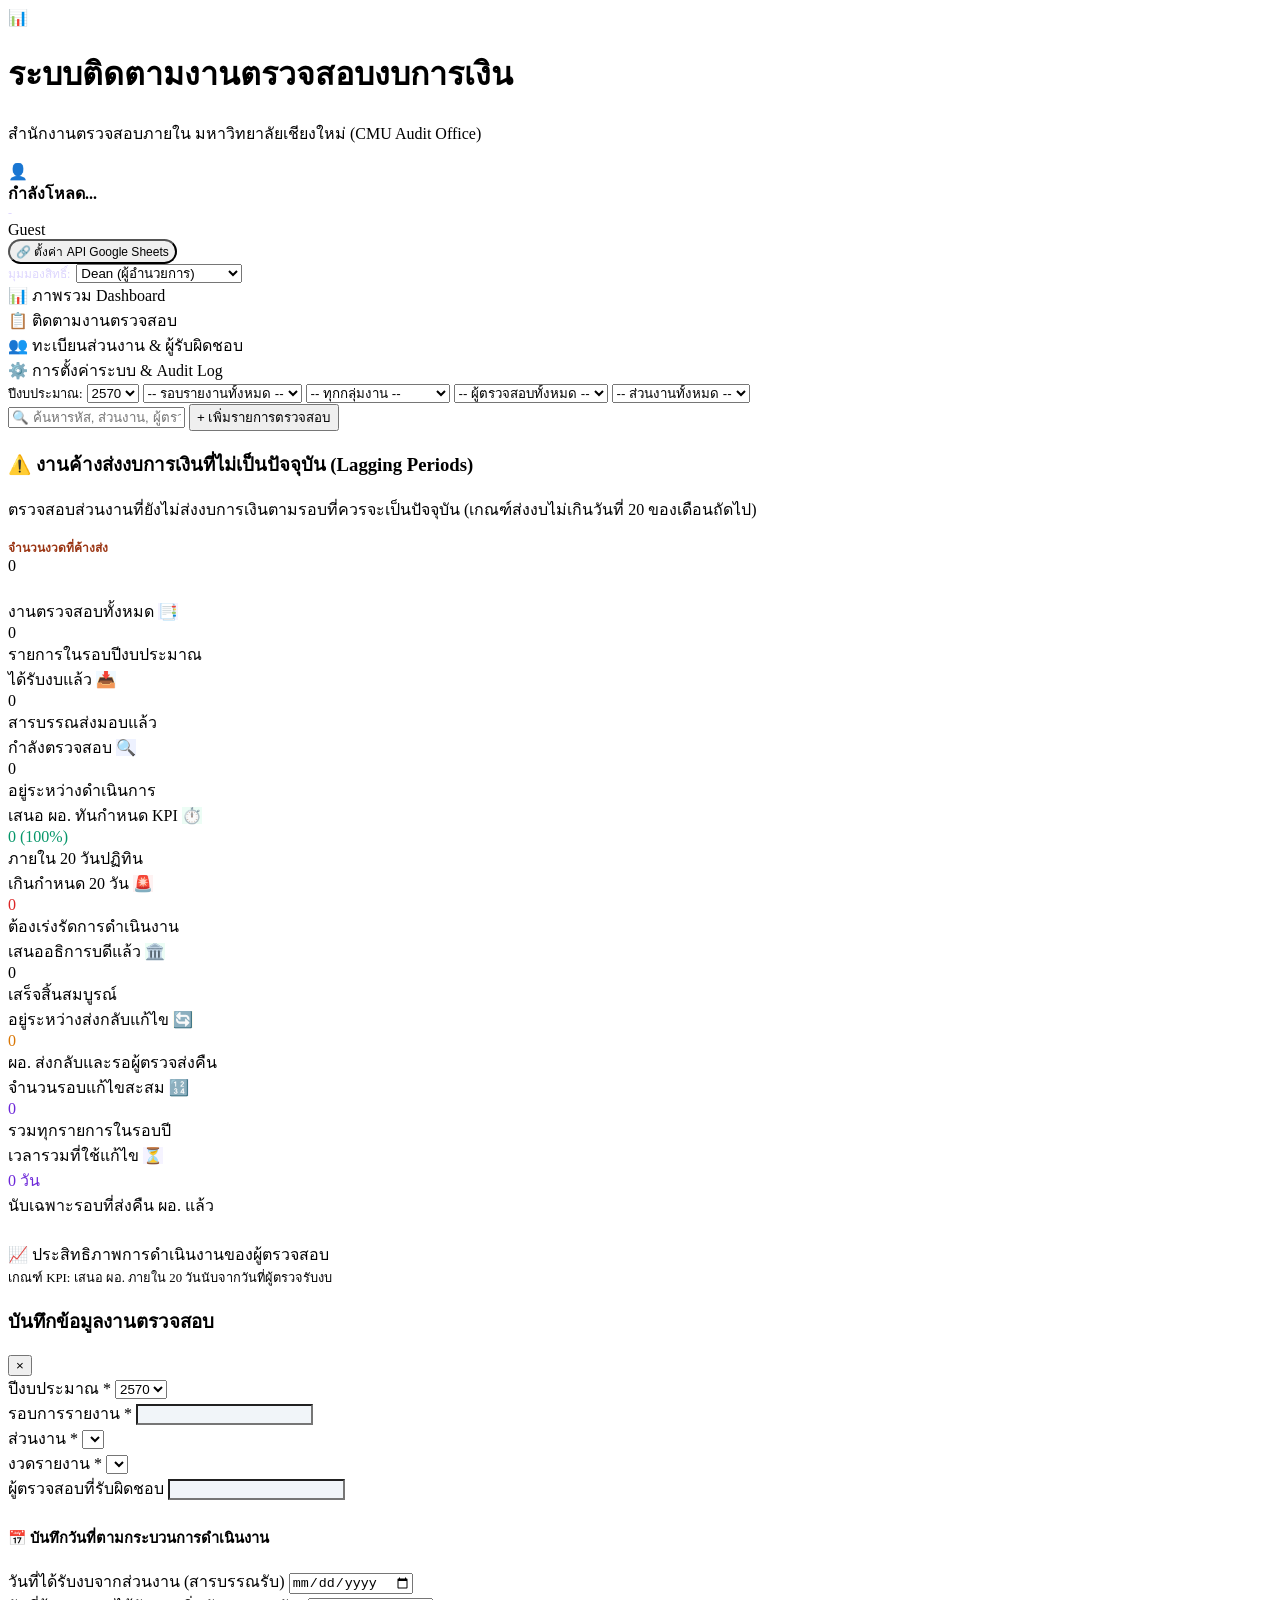
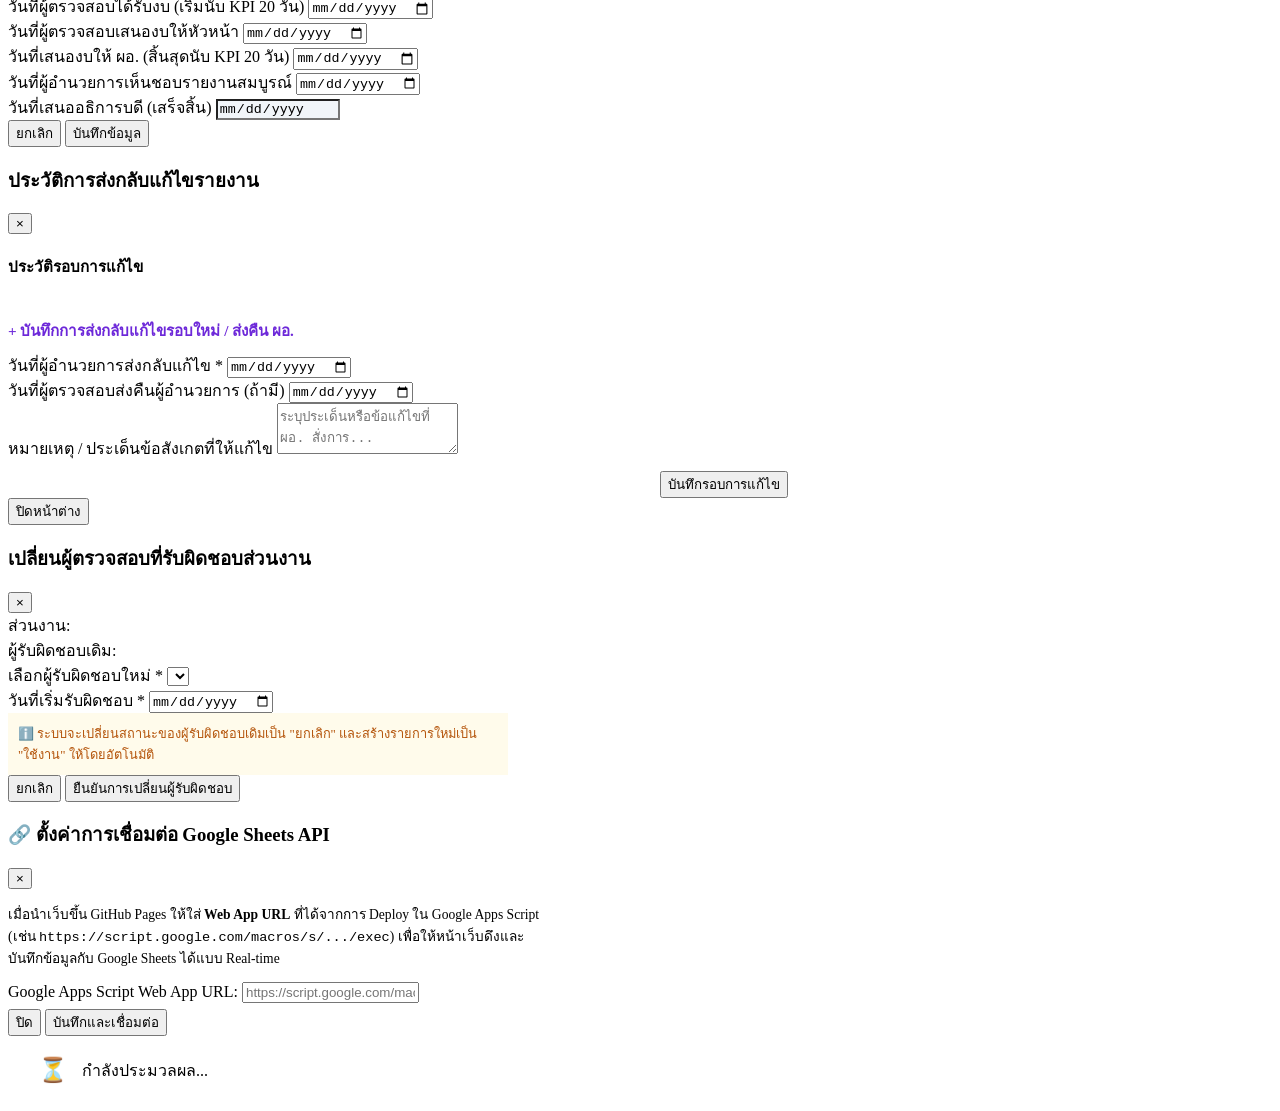
==== GAS_Index.html @ ef696c0b "Optimize for GitHub Pages: native web assets and API URL connector modal" ====
<!DOCTYPE html>
<html lang="th">
<head>
  <meta charset="UTF-8">
  <meta name="viewport" content="width=device-width, initial-scale=1.0">
  <title>ระบบติดตามงานตรวจสอบงบการเงิน | Finance Report Tracking System</title>
  <link rel="preconnect" href="https://fonts.googleapis.com">
  <link rel="preconnect" href="https://fonts.gstatic.com" crossorigin>
  <link href="https://fonts.googleapis.com/css2?family=Prompt:wght@300;400;500;600;700&family=Sarabun:wght@300;400;500;600&display=swap" rel="stylesheet">
  <?!= include("Stylesheet"); ?>
</head>
<body>

  <!-- Application Header -->
  <header class="app-header">
    <div class="header-container">
      <div class="brand-section">
        <div class="brand-logo">📊</div>
        <div class="brand-title">
          <h1>ระบบติดตามงานตรวจสอบงบการเงิน</h1>
          <p>สำนักงานตรวจสอบภายใน มหาวิทยาลัยเชียงใหม่ (CMU Audit Office)</p>
        </div>
      </div>

      <div class="user-panel">
        <div class="user-badge">
          <span>👤</span>
          <div>
            <div id="user-display-name" style="font-weight: 600;">กำลังโหลด...</div>
            <div id="user-group-name" style="font-size: 0.75rem; color: #ddd6fe;">-</div>
          </div>
          <span id="user-role-badge" class="role-tag Guest">Guest</span>
        </div>

        
        <!-- ปุ่มตั้งค่า API URL สำหรับเชื่อมต่อ Google Sheets บน GitHub Pages -->
        <button id="btn-config-api-url" class="btn btn-secondary btn-sm" onclick="openApiUrlModal()" style="border-radius: 20px; font-size: 0.75rem;">
          🔗 ตั้งค่า API Google Sheets
        </button>

        <!-- Role Preview Switcher สำหรับทดสอบหรือผู้ดูแล -->
        <div style="display: flex; align-items: center; gap: 6px;">
          <span style="font-size: 0.75rem; color: #ddd6fe;">มุมมองสิทธิ์:</span>
          <select id="role-switcher-select" class="role-switcher-select" title="สลับมุมมองสิทธิ์เพื่อทดสอบ">
            <option value="Dean">Dean (ผู้อำนวยการ)</option>
            <option value="Leader">Leader (หัวหน้ากลุ่มงาน)</option>
            <option value="User">User (ผู้ตรวจสอบ)</option>
            <option value="Admin">Admin (ผู้ดูแลระบบ)</option>
          </select>
        </div>
      </div>
    </div>
  </header>

  <!-- Navigation Tabs -->
  <nav class="nav-tabs">
    <div class="nav-tab-item active" data-tab="dashboard">
      <span>📊</span> ภาพรวม Dashboard
    </div>
    <div class="nav-tab-item" data-tab="tracking">
      <span>📋</span> ติดตามงานตรวจสอบ
    </div>
    <div class="nav-tab-item" data-tab="departments">
      <span>👥</span> ทะเบียนส่วนงาน & ผู้รับผิดชอบ
    </div>
    <div class="nav-tab-item admin-only" data-tab="settings">
      <span>⚙️</span> การตั้งค่าระบบ &amp; Audit Log
    </div>
  </nav>

  <!-- Main Body Content -->
  <main class="main-wrapper">

    <!-- Global Toolbar / Filters -->
    <section class="toolbar-container">
      <div class="filter-group">
        <label class="form-label" style="margin: 0; font-size: 0.8rem; color: var(--text-muted);">ปีงบประมาณ:</label>
        <select id="filter-fy" class="filter-select">
          <option value="2570" selected>2570</option>
          <option value="2569">2569</option>
          <option value="2571">2571</option>
        </select>

        <select id="filter-cycle" class="filter-select">
          <option value="">-- รอบรายงานทั้งหมด --</option>
          <option value="รายเดือน">รายเดือน</option>
          <option value="รายไตรมาส">รายไตรมาส</option>
        </select>

        <select id="filter-group" class="filter-select">
          <option value="">-- ทุกกลุ่มงาน --</option>
          <option value="งานตรวจสอบ 1">งานตรวจสอบ 1</option>
          <option value="งานตรวจสอบ 2">งานตรวจสอบ 2</option>
          <option value="งานตรวจสอบ 3">งานตรวจสอบ 3</option>
          <option value="งานบริหารและธุรการ">งานบริหารและธุรการ</option>
        </select>

        <select id="filter-auditor" class="filter-select">
          <option value="">-- ผู้ตรวจสอบทั้งหมด --</option>
        </select>

        <select id="filter-department" class="filter-select">
          <option value="">-- ส่วนงานทั้งหมด --</option>
        </select>
      </div>

      <div class="filter-group">
        <input type="text" id="filter-search" class="search-input" placeholder="🔍 ค้นหารหัส, ส่วนงาน, ผู้ตรวจสอบ...">
        <button class="btn btn-primary" onclick="openTrackingModal()">
          <span>+</span> เพิ่มรายการตรวจสอบ
        </button>
      </div>
    </section>

    <!-- TAB 1: DASHBOARD -->
    <section id="tab-dashboard" class="tab-content-section">

      <!-- Highlight Card: งานค้างส่งงบการเงินที่ไม่เป็นปัจจุบัน -->
      <div class="lagging-highlight-card">
        <div class="lagging-info">
          <h3>
            <span>⚠️</span> งานค้างส่งงบการเงินที่ไม่เป็นปัจจุบัน (Lagging Periods)
          </h3>
          <p>
            ตรวจสอบส่วนงานที่ยังไม่ส่งงบการเงินตามรอบที่ควรจะเป็นปัจจุบัน (เกณฑ์ส่งงบไม่เกินวันที่ 20 ของเดือนถัดไป)
          </p>
        </div>
        <div style="display: flex; align-items: center; gap: 14px;">
          <div>
            <div style="font-size: 0.75rem; color: #9a3412; font-weight: 600; text-align: right;">จำนวนงวดที่ค้างส่ง</div>
            <div id="lagging-total-count" class="lagging-badge-count">0</div>
          </div>
        </div>
      </div>

      <!-- ตารางรายละเอียดงบที่ค้างส่ง -->
      <div id="lagging-reports-container" style="margin-bottom: 24px;"></div>

      <!-- Summary Stat Cards -->
      <div class="summary-grid">
        <div class="stat-card card-purple">
          <div class="stat-header">
            <span class="stat-title">งานตรวจสอบทั้งหมด</span>
            <span class="stat-icon" style="background: #f5f3ff; color: #7c3aed;">📑</span>
          </div>
          <div class="stat-value" id="stat-total">0</div>
          <div class="stat-sub">รายการในรอบปีงบประมาณ</div>
        </div>

        <div class="stat-card card-sky">
          <div class="stat-header">
            <span class="stat-title">ได้รับงบแล้ว</span>
            <span class="stat-icon" style="background: #f0f9ff; color: #0284c7;">📥</span>
          </div>
          <div class="stat-value" id="stat-received">0</div>
          <div class="stat-sub">สารบรรณส่งมอบแล้ว</div>
        </div>

        <div class="stat-card card-blue">
          <div class="stat-header">
            <span class="stat-title">กำลังตรวจสอบ</span>
            <span class="stat-icon" style="background: #eef2ff; color: #4f46e5;">🔍</span>
          </div>
          <div class="stat-value" id="stat-in-progress">0</div>
          <div class="stat-sub">อยู่ระหว่างดำเนินการ</div>
        </div>

        <div class="stat-card card-green">
          <div class="stat-header">
            <span class="stat-title">เสนอ ผอ. ทันกำหนด KPI</span>
            <span class="stat-icon" style="background: #ecfdf5; color: #10b981;">⏱️</span>
          </div>
          <div class="stat-value" id="stat-kpi-ontime" style="color: #059669;">0 (100%)</div>
          <div class="stat-sub">ภายใน 20 วันปฏิทิน</div>
        </div>

        <div class="stat-card card-red">
          <div class="stat-header">
            <span class="stat-title">เกินกำหนด 20 วัน</span>
            <span class="stat-icon" style="background: #fef2f2; color: #ef4444;">🚨</span>
          </div>
          <div class="stat-value" id="stat-kpi-overdue" style="color: #dc2626;">0</div>
          <div class="stat-sub">ต้องเร่งรัดการดำเนินงาน</div>
        </div>

        <div class="stat-card card-green">
          <div class="stat-header">
            <span class="stat-title">เสนออธิการบดีแล้ว</span>
            <span class="stat-icon" style="background: #ecfdf5; color: #059669;">🏛️</span>
          </div>
          <div class="stat-value" id="stat-completed">0</div>
          <div class="stat-sub">เสร็จสิ้นสมบูรณ์</div>
        </div>
      </div>

      <!-- สถิติการแก้ไขสำหรับ ผอ. (Dean Only) -->
      <div class="dean-only" style="margin-bottom: 24px;">
        <div class="summary-grid" style="grid-template-columns: repeat(auto-fit, minmax(240px, 1fr));">
          <div class="stat-card card-amber">
            <div class="stat-header">
              <span class="stat-title">อยู่ระหว่างส่งกลับแก้ไข</span>
              <span class="stat-icon" style="background: #fffbeb; color: #d97706;">🔄</span>
            </div>
            <div class="stat-value" id="stat-pending-edit" style="color: #d97706;">0</div>
            <div class="stat-sub">ผอ. ส่งกลับและรอผู้ตรวจส่งคืน</div>
          </div>

          <div class="stat-card card-purple">
            <div class="stat-header">
              <span class="stat-title">จำนวนรอบแก้ไขสะสม</span>
              <span class="stat-icon" style="background: #f5f3ff; color: #6d28d9;">🔢</span>
            </div>
            <div class="stat-value" id="stat-total-edit-rounds" style="color: #6d28d9;">0</div>
            <div class="stat-sub">รวมทุกรายการในรอบปี</div>
          </div>

          <div class="stat-card card-purple">
            <div class="stat-header">
              <span class="stat-title">เวลารวมที่ใช้แก้ไข</span>
              <span class="stat-icon" style="background: #f5f3ff; color: #6d28d9;">⏳</span>
            </div>
            <div class="stat-value" id="stat-total-edit-days" style="color: #6d28d9;">0 วัน</div>
            <div class="stat-sub">นับเฉพาะรอบที่ส่งคืน ผอ. แล้ว</div>
          </div>
        </div>
      </div>

      <!-- รายละเอียดประสิทธิภาพรายบุคคล / กลุ่มงาน -->
      <div class="panel-card">
        <div class="panel-header">
          <div class="panel-title">
            <span>📈</span> ประสิทธิภาพการดำเนินงานของผู้ตรวจสอบ
          </div>
          <span style="font-size: 0.8rem; color: var(--text-muted);">
            เกณฑ์ KPI: เสนอ ผอ. ภายใน 20 วันนับจากวันที่ผู้ตรวจรับงบ
          </span>
        </div>
        <div id="auditor-performance-container">
          <!-- Table dynamically injected -->
        </div>
      </div>

    </section>

    <!-- TAB 2: TRACKING LIST -->
    <section id="tab-tracking" class="tab-content-section" style="display: none;">
      <div class="panel-card">
        <div class="panel-header">
          <div class="panel-title">
            <span>📋</span> ทะเบียนติดตามงานตรวจสอบงบการเงิน
          </div>
          <button class="btn btn-secondary btn-sm" onclick="refreshTrackingData()">
            <span>🔄</span> รีเฟรชข้อมูล
          </button>
        </div>
        <div class="table-responsive" id="tracking-table-container">
          <!-- Tracking Table dynamically injected -->
        </div>
      </div>
    </section>

    <!-- TAB 3: DEPARTMENTS REGISTRY -->
    <section id="tab-departments" class="tab-content-section" style="display: none;">
      <div class="panel-card">
        <div class="panel-header">
          <div class="panel-title">
            <span>👥</span> ทะเบียนส่วนงานและผู้รับผิดชอบ
          </div>
          <span style="font-size: 0.8rem; color: var(--text-muted);">
            การเปลี่ยนผู้รับผิดชอบใหม่ จะปรับสถานะรายการเดิมเป็น "ยกเลิก" และสร้างรายการใหม่ "ใช้งาน" อัตโนมัติ
          </span>
        </div>
        <div class="table-responsive" id="departments-table-container">
          <!-- Departments table dynamically injected -->
        </div>
      </div>
    </section>

    <!-- TAB 4: SETTINGS & SYSTEM LOG -->
    <section id="tab-settings" class="tab-content-section admin-only" style="display: none;">
      <div class="form-row" style="margin-bottom: 24px;">
        <!-- KPI Configuration Card -->
        <div class="panel-card">
          <div class="panel-header">
            <div class="panel-title">
              <span>⚙️</span> กำหนดเกณฑ์ KPI ระยะเวลาเสนอรายงาน
            </div>
          </div>
          <form id="config-form" style="display: flex; flex-direction: column; gap: 14px;">
            <div class="form-group">
              <label class="form-label">จำนวนวันปฏิทินที่กำหนดให้เสนอ ผอ. (วัน):</label>
              <input type="number" id="config-kpi-days" class="form-control" style="max-width: 140px;" min="1" max="90" required>
              <span style="font-size: 0.78rem; color: var(--text-muted);">
                (เริ่มนับจากวันที่ผู้ตรวจสอบได้รับงบ รวมวันหยุดเสาร์-อาทิตย์และนักขัตฤกษ์ โดย Admin เป็นผู้แก้ไขได้เท่านั้น)
              </span>
            </div>
            <button type="submit" class="btn btn-primary" style="align-self: flex-start;">
              บันทึกการตั้งค่า
            </button>
          </form>
        </div>
      </div>

      <!-- System Log Panel -->
      <div class="panel-card">
        <div class="panel-header">
          <div class="panel-title">
            <span>📜</span> บันทึกประวัติการทำรายการ (SystemLog Audit Trail)
          </div>
          <button class="btn btn-secondary btn-sm" onclick="loadSystemLogs()">
            รีเฟรช Log
          </button>
        </div>
        <div id="system-logs-container">
          <!-- Log table dynamically injected -->
        </div>
      </div>
    </section>

  </main>

  <!-- =========================================================================
       MODALS
       ========================================================================= -->

  <!-- Modal 1: บันทึก/จัดการงานตรวจสอบ (Tracking Form) -->
  <div id="modal-tracking" class="modal-overlay">
    <div class="modal-content">
      <div class="modal-header">
        <h3 id="modal-tracking-title">บันทึกข้อมูลงานตรวจสอบ</h3>
        <button class="modal-close" onclick="closeModal('modal-tracking')">&times;</button>
      </div>
      <form id="tracking-form">
        <div class="modal-body">
          <input type="hidden" id="input-track-id">

          <div class="form-row">
            <div class="form-group">
              <label class="form-label">ปีงบประมาณ <span class="req">*</span></label>
              <select id="input-track-fy" class="form-control" required>
                <option value="2570">2570</option>
                <option value="2569">2569</option>
                <option value="2571">2571</option>
              </select>
            </div>

            <div class="form-group">
              <label class="form-label">รอบการรายงาน <span class="req">*</span></label>
              <input type="text" id="input-track-cycle" class="form-control" readonly style="background: #f1f5f9;">
            </div>
          </div>

          <div class="form-group">
            <label class="form-label">ส่วนงาน <span class="req">*</span></label>
            <select id="input-track-dept" class="form-control" required>
              <!-- Injected dynamically -->
            </select>
          </div>

          <div class="form-row">
            <div class="form-group">
              <label class="form-label">งวดรายงาน <span class="req">*</span></label>
              <select id="input-track-period" class="form-control" required>
                <!-- Injected dynamically -->
              </select>
            </div>

            <div class="form-group">
              <label class="form-label">ผู้ตรวจสอบที่รับผิดชอบ</label>
              <input type="text" id="input-track-auditor" class="form-control" readonly style="background: #f1f5f9;">
            </div>
          </div>

          <hr style="border: 0; border-top: 1px solid var(--border-color); margin: 6px 0;">
          <h4 style="font-size: 0.92rem; color: var(--primary);">📅 บันทึกวันที่ตามกระบวนการดำเนินงาน</h4>

          <div class="form-row">
            <div class="form-group">
              <label class="form-label">วันที่ได้รับงบจากส่วนงาน (สารบรรณรับ)</label>
              <input type="date" id="input-date-dept" class="form-control">
            </div>

            <div class="form-group">
              <label class="form-label">วันที่ผู้ตรวจสอบได้รับงบ (เริ่มนับ KPI 20 วัน)</label>
              <input type="date" id="input-date-auditor" class="form-control">
            </div>
          </div>

          <div class="form-row">
            <div class="form-group">
              <label class="form-label">วันที่ผู้ตรวจสอบเสนองบให้หัวหน้า</label>
              <input type="date" id="input-date-leader" class="form-control">
            </div>

            <div class="form-group">
              <label class="form-label">วันที่เสนองบให้ ผอ. (สิ้นสุดนับ KPI 20 วัน)</label>
              <input type="date" id="input-date-dean" class="form-control">
            </div>
          </div>

          <div class="form-row">
            <div class="form-group">
              <label class="form-label">วันที่ผู้อำนวยการเห็นชอบรายงานสมบูรณ์</label>
              <input type="date" id="input-date-approved" class="form-control">
            </div>

            <div class="form-group">
              <label class="form-label">วันที่เสนออธิการบดี (เสร็จสิ้น)</label>
              <input type="date" id="input-date-president" class="form-control" readonly style="background: #f1f5f9;">
            </div>
          </div>

          <!-- Dean Specific Action Panel -->
          <div id="dean-workflow-actions" style="background: #f5f3ff; border: 1px solid #ddd6fe; border-radius: var(--radius-md); padding: 14px; display: none; flex-direction: column; gap: 8px;">
            <div style="font-size: 0.85rem; font-weight: 600; color: #5b21b6;">การพิจารณาของผู้อำนวยการ (Dean Workflow)</div>
            <div style="display: flex; gap: 8px; flex-wrap: wrap;">
              <button type="button" id="btn-dean-approve" class="btn btn-purple btn-sm" onclick="onDeanApprove()">
                ✓ ผอ. เห็นชอบรายงานสมบูรณ์
              </button>
              <button type="button" id="btn-dean-complete" class="btn btn-success btn-sm" onclick="onDeanComplete()">
                🏛️ เสร็จสิ้นและเสนออธิการบดี
              </button>
              <button type="button" id="btn-dean-cancel" class="btn btn-danger btn-sm" onclick="onDeanCancelCompletion()" style="display: none;">
                ✕ ยกเลิกการเสนออธิการบดี
              </button>
            </div>
          </div>

        </div>
        <div class="modal-footer">
          <button type="button" class="btn btn-secondary" onclick="closeModal('modal-tracking')">ยกเลิก</button>
          <button type="submit" class="btn btn-primary">บันทึกข้อมูล</button>
        </div>
      </form>
    </div>
  </div>

  <!-- Modal 2: ประวัติการส่งกลับแก้ไข (Edit History) -->
  <div id="modal-edit" class="modal-overlay">
    <div class="modal-content" style="max-width: 780px;">
      <div class="modal-header">
        <h3 id="modal-edit-title">ประวัติการส่งกลับแก้ไขรายงาน</h3>
        <button class="modal-close" onclick="closeModal('modal-edit')">&times;</button>
      </div>
      <div class="modal-body">
        
        <!-- รายการรอบแก้ไขเดิม -->
        <h4 style="font-size: 0.95rem; font-weight: 600; margin-bottom: 6px;">ประวัติรอบการแก้ไข</h4>
        <div id="edit-rounds-container" style="margin-bottom: 20px;">
          <!-- Rounds table injected dynamically -->
        </div>

        <hr style="border: 0; border-top: 1px solid var(--border-color); margin-bottom: 16px;">

        <!-- ฟอร์มเพิ่มรอบแก้ไขใหม่ หรือ บันทึกส่งคืน -->
        <h4 style="font-size: 0.95rem; font-weight: 600; color: #6d28d9; margin-bottom: 10px;">
          + บันทึกการส่งกลับแก้ไขรอบใหม่ / ส่งคืน ผอ.
        </h4>
        <form id="new-edit-round-form">
          <input type="hidden" id="input-edit-tracking-id">
          
          <div class="form-row">
            <div class="form-group">
              <label class="form-label">วันที่ผู้อำนวยการส่งกลับแก้ไข <span class="req">*</span></label>
              <input type="date" id="input-edit-date-return" class="form-control" required>
            </div>

            <div class="form-group">
              <label class="form-label">วันที่ผู้ตรวจสอบส่งคืนผู้อำนวยการ (ถ้ามี)</label>
              <input type="date" id="input-edit-date-resubmit" class="form-control">
            </div>
          </div>

          <div class="form-group">
            <label class="form-label">หมายเหตุ / ประเด็นข้อสังเกตที่ให้แก้ไข</label>
            <textarea id="input-edit-note" class="form-control" rows="3" placeholder="ระบุประเด็นหรือข้อแก้ไขที่ ผอ. สั่งการ..."></textarea>
          </div>

          <div style="display: flex; justify-content: flex-end; margin-top: 10px;">
            <button type="submit" class="btn btn-purple">
              บันทึกรอบการแก้ไข
            </button>
          </div>
        </form>

      </div>
      <div class="modal-footer">
        <button type="button" class="btn btn-secondary" onclick="closeModal('modal-edit')">ปิดหน้าต่าง</button>
      </div>
    </div>
  </div>

  <!-- Modal 3: เปลี่ยนตัวผู้รับผิดชอบส่วนงาน -->
  <div id="modal-change-auditor" class="modal-overlay">
    <div class="modal-content" style="max-width: 500px;">
      <div class="modal-header">
        <h3>เปลี่ยนผู้ตรวจสอบที่รับผิดชอบส่วนงาน</h3>
        <button class="modal-close" onclick="closeModal('modal-change-auditor')">&times;</button>
      </div>
      <form id="change-auditor-form">
        <div class="modal-body">
          <input type="hidden" id="change-dept-code">

          <div class="form-group">
            <label class="form-label">ส่วนงาน:</label>
            <div id="change-dept-name-display" style="font-weight: 600; color: var(--primary);"></div>
          </div>

          <div class="form-group">
            <label class="form-label">ผู้รับผิดชอบเดิม:</label>
            <div id="change-dept-old-auditor" style="color: var(--text-muted);"></div>
          </div>

          <div class="form-group">
            <label class="form-label">เลือกผู้รับผิดชอบใหม่ <span class="req">*</span></label>
            <select id="change-dept-new-auditor" class="form-control" required>
              <!-- Injected dynamically -->
            </select>
          </div>

          <div class="form-group">
            <label class="form-label">วันที่เริ่มรับผิดชอบ <span class="req">*</span></label>
            <input type="date" id="change-dept-start-date" class="form-control" required>
          </div>

          <div style="font-size: 0.8rem; color: #b45309; background: #fffbeb; padding: 10px; border-radius: var(--radius-sm);">
            ℹ️ ระบบจะเปลี่ยนสถานะของผู้รับผิดชอบเดิมเป็น "ยกเลิก" และสร้างรายการใหม่เป็น "ใช้งาน" ให้โดยอัตโนมัติ
          </div>
        </div>
        <div class="modal-footer">
          <button type="button" class="btn btn-secondary" onclick="closeModal('modal-change-auditor')">ยกเลิก</button>
          <button type="submit" class="btn btn-primary">ยืนยันการเปลี่ยนผู้รับผิดชอบ</button>
        </div>
      </form>
    </div>
  </div>

  
  <!-- Modal: ตั้งค่า Google Apps Script Web App URL -->
  <div id="modal-api-url" class="modal-overlay">
    <div class="modal-content" style="max-width: 540px;">
      <div class="modal-header">
        <h3>🔗 ตั้งค่าการเชื่อมต่อ Google Sheets API</h3>
        <button class="modal-close" onclick="closeModal('modal-api-url')">&times;</button>
      </div>
      <div class="modal-body">
        <p style="font-size: 0.85rem; color: var(--text-muted);">
          เมื่อนำเว็บขึ้น GitHub Pages ให้ใส่ <strong>Web App URL</strong> ที่ได้จากการ Deploy ใน Google Apps Script (เช่น <code>https://script.google.com/macros/s/.../exec</code>) เพื่อให้หน้าเว็บดึงและบันทึกข้อมูลกับ Google Sheets ได้แบบ Real-time
        </p>
        <div class="form-group" style="margin-top: 10px;">
          <label class="form-label">Google Apps Script Web App URL:</label>
          <input type="url" id="input-api-url" class="form-control" placeholder="https://script.google.com/macros/s/.../exec">
        </div>
        <div id="api-connection-status" style="font-size: 0.8rem; margin-top: 6px;"></div>
      </div>
      <div class="modal-footer">
        <button type="button" class="btn btn-secondary" onclick="closeModal('modal-api-url')">ปิด</button>
        <button type="button" class="btn btn-primary" onclick="saveApiUrl()">บันทึกและเชื่อมต่อ</button>
      </div>
    </div>
  </div>

  <!-- Toast Notification Container -->
  <div id="toast-container" class="toast-container"></div>

  <!-- Global Loading Indicator -->
  <div id="global-loading" class="modal-overlay" style="background: rgba(255, 255, 255, 0.7); z-index: 300;">
    <div style="background: #ffffff; padding: 20px 30px; border-radius: 12px; box-shadow: var(--shadow-lg); display: flex; align-items: center; gap: 14px;">
      <div style="font-size: 1.5rem; animation: spin 1s linear infinite;">⏳</div>
      <div style="font-weight: 500;">กำลังประมวลผล...</div>
    </div>
  </div>

  <style>
    @keyframes spin { 0% { transform: rotate(0deg); } 100% { transform: rotate(360deg); } }
  </style>

  <!-- Script Includes -->
  <?!= include("JavaScript"); ?>
</body>
</html>
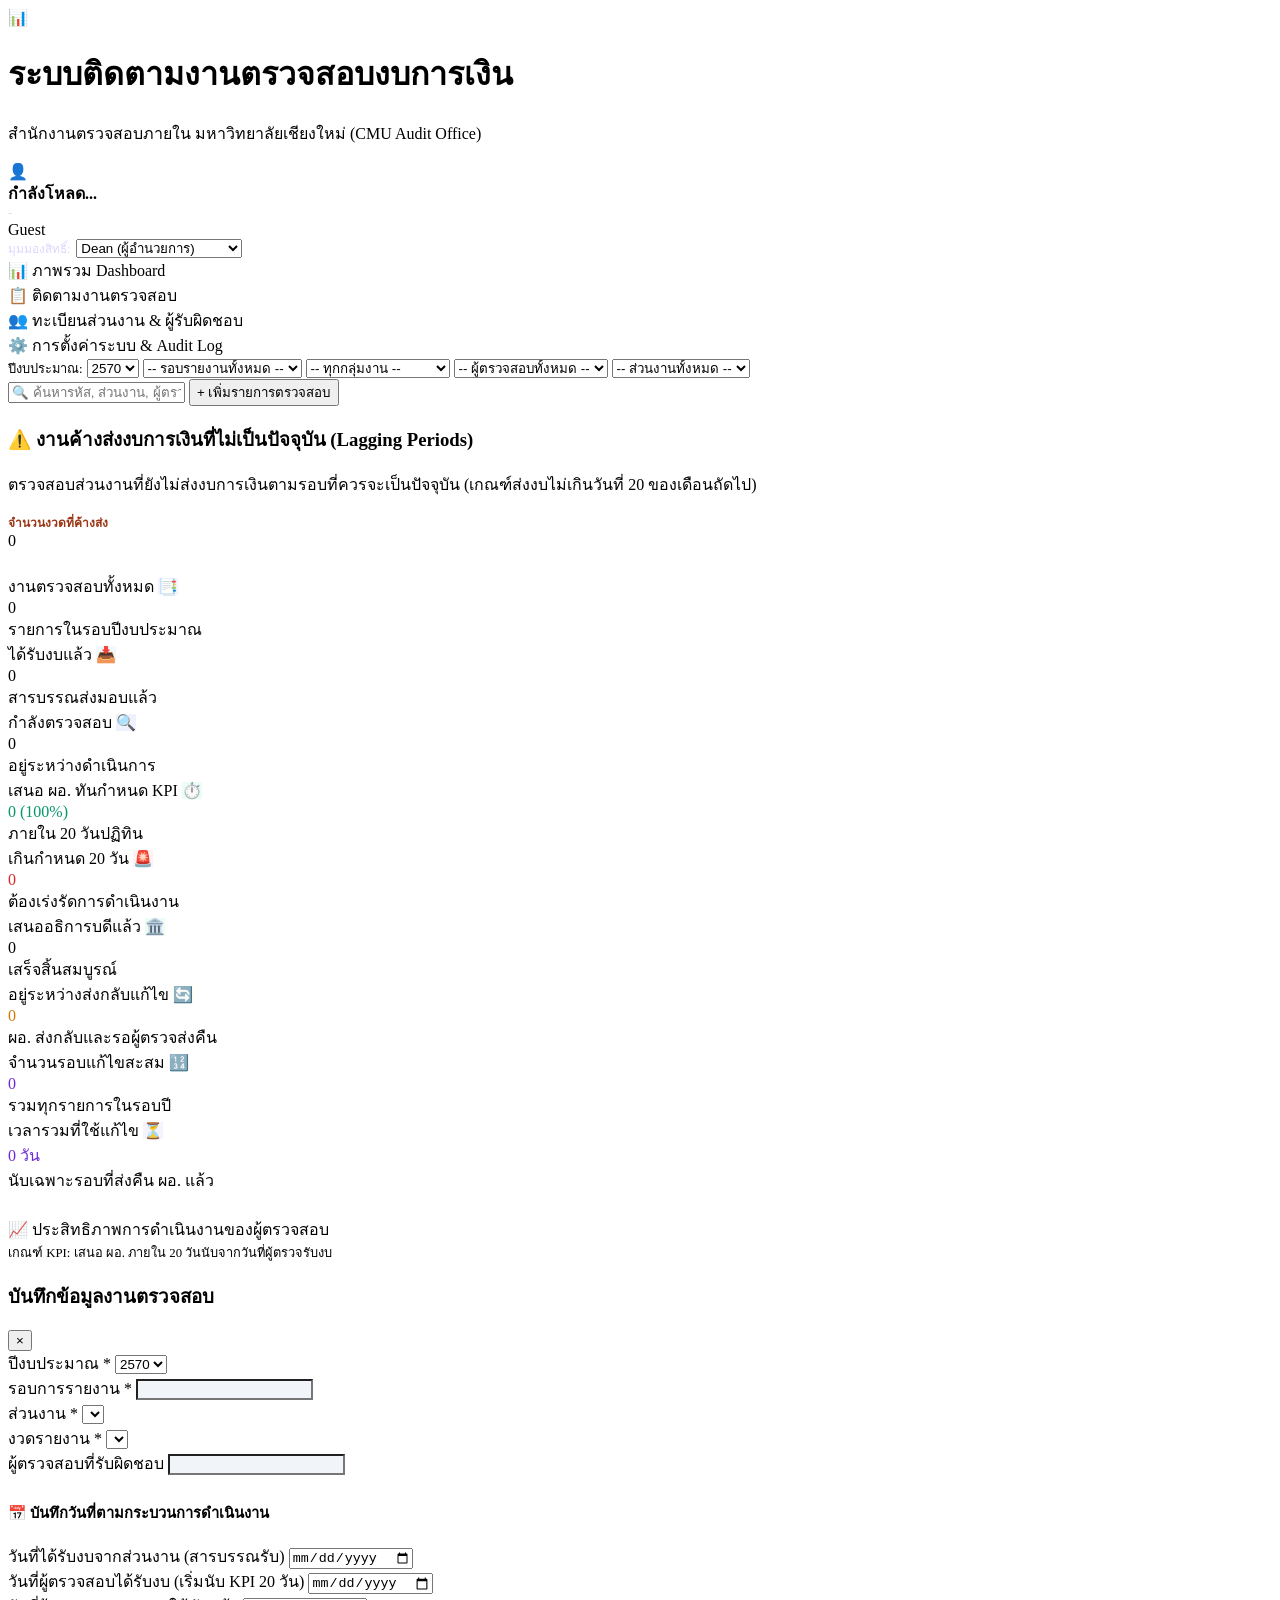
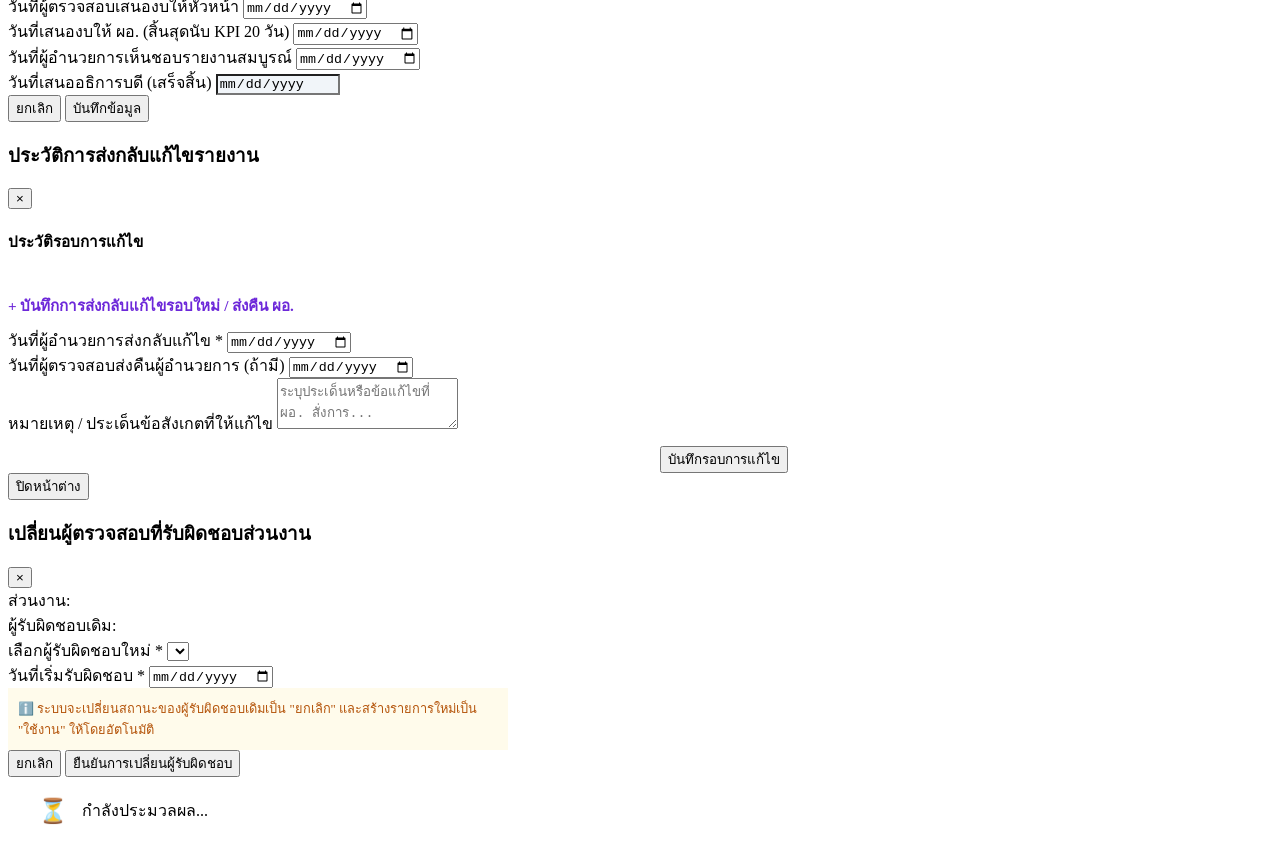
==== commit dd9d30c0: "Embed Google Apps Script Web App URL directly into codebase" ====
--- a/GAS_Index.html
+++ b/GAS_Index.html
@@ -33,10 +33,7 @@
         </div>
 
         
-        <!-- ปุ่มตั้งค่า API URL สำหรับเชื่อมต่อ Google Sheets บน GitHub Pages -->
-        <button id="btn-config-api-url" class="btn btn-secondary btn-sm" onclick="openApiUrlModal()" style="border-radius: 20px; font-size: 0.75rem;">
-          🔗 ตั้งค่า API Google Sheets
-        </button>
+
 
         <!-- Role Preview Switcher สำหรับทดสอบหรือผู้ดูแล -->
         <div style="display: flex; align-items: center; gap: 6px;">
@@ -536,30 +533,6 @@
   </div>
 
   
-  <!-- Modal: ตั้งค่า Google Apps Script Web App URL -->
-  <div id="modal-api-url" class="modal-overlay">
-    <div class="modal-content" style="max-width: 540px;">
-      <div class="modal-header">
-        <h3>🔗 ตั้งค่าการเชื่อมต่อ Google Sheets API</h3>
-        <button class="modal-close" onclick="closeModal('modal-api-url')">&times;</button>
-      </div>
-      <div class="modal-body">
-        <p style="font-size: 0.85rem; color: var(--text-muted);">
-          เมื่อนำเว็บขึ้น GitHub Pages ให้ใส่ <strong>Web App URL</strong> ที่ได้จากการ Deploy ใน Google Apps Script (เช่น <code>https://script.google.com/macros/s/.../exec</code>) เพื่อให้หน้าเว็บดึงและบันทึกข้อมูลกับ Google Sheets ได้แบบ Real-time
-        </p>
-        <div class="form-group" style="margin-top: 10px;">
-          <label class="form-label">Google Apps Script Web App URL:</label>
-          <input type="url" id="input-api-url" class="form-control" placeholder="https://script.google.com/macros/s/.../exec">
-        </div>
-        <div id="api-connection-status" style="font-size: 0.8rem; margin-top: 6px;"></div>
-      </div>
-      <div class="modal-footer">
-        <button type="button" class="btn btn-secondary" onclick="closeModal('modal-api-url')">ปิด</button>
-        <button type="button" class="btn btn-primary" onclick="saveApiUrl()">บันทึกและเชื่อมต่อ</button>
-      </div>
-    </div>
-  </div>
-
   <!-- Toast Notification Container -->
   <div id="toast-container" class="toast-container"></div>
 
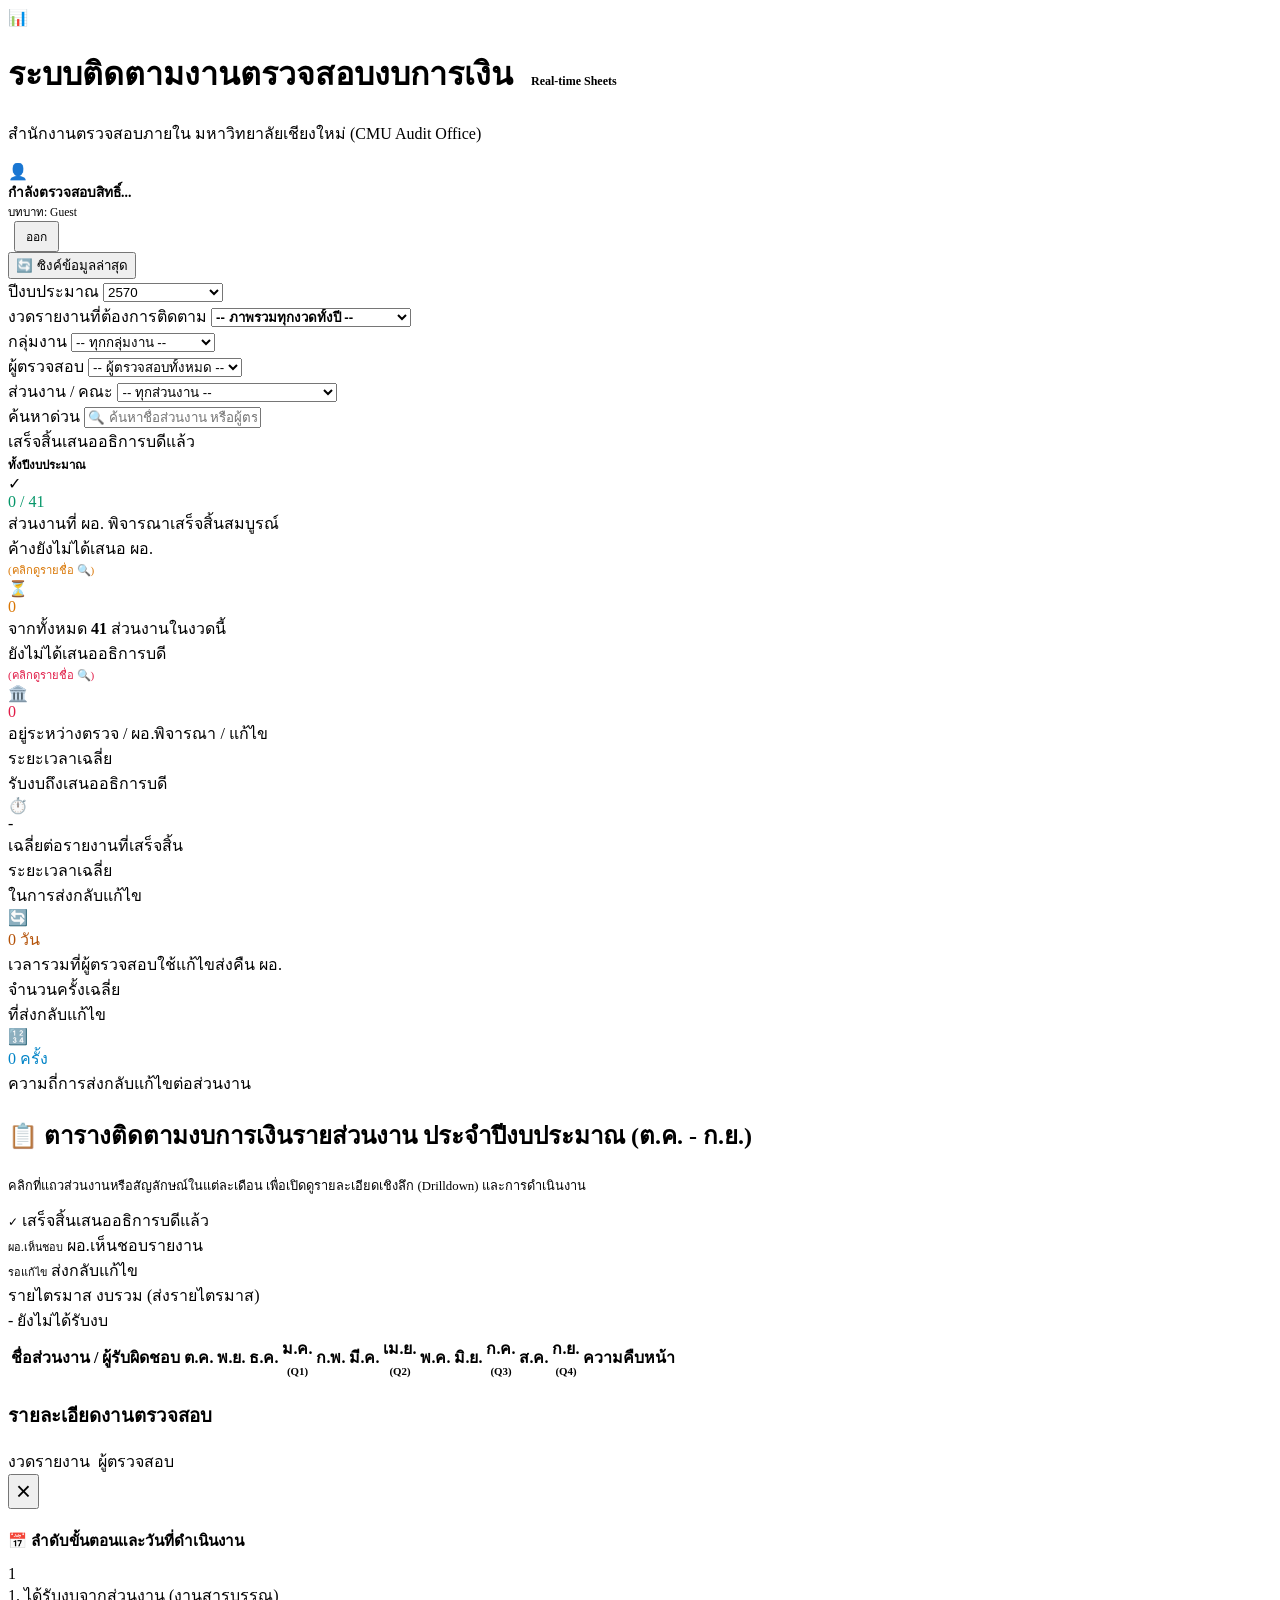
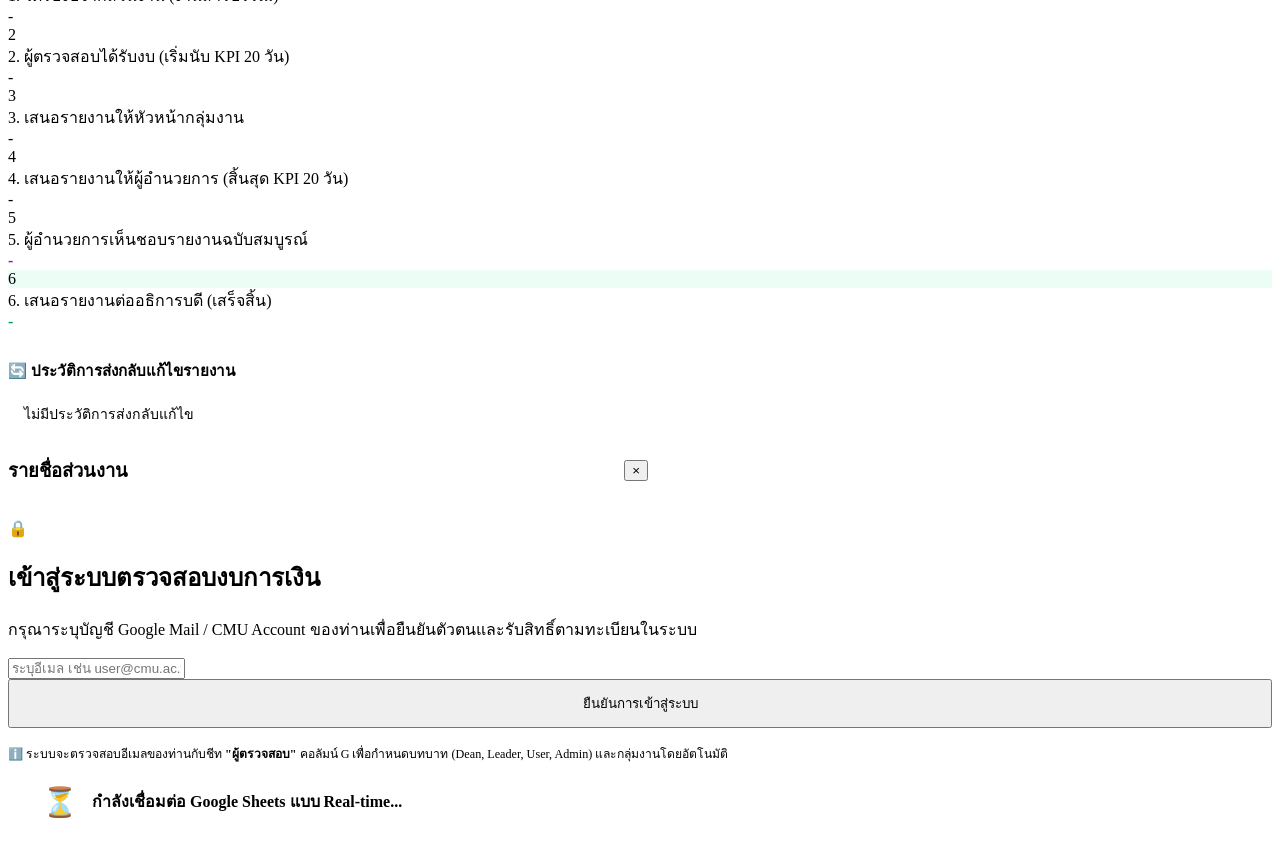
==== commit 81fa8dfa: "Redesign modern dashboard layout: 12-month matrix, dynamic KPI cards, direct real-time sheets syncin" ====
--- a/GAS_Index.html
+++ b/GAS_Index.html
@@ -3,544 +3,436 @@
 <head>
   <meta charset="UTF-8">
   <meta name="viewport" content="width=device-width, initial-scale=1.0">
-  <title>ระบบติดตามงานตรวจสอบงบการเงิน | Finance Report Tracking System</title>
+  <title>ระบบติดตามงานตรวจสอบงบการเงิน | Finance Report Tracking Dashboard</title>
   <link rel="preconnect" href="https://fonts.googleapis.com">
   <link rel="preconnect" href="https://fonts.gstatic.com" crossorigin>
-  <link href="https://fonts.googleapis.com/css2?family=Prompt:wght@300;400;500;600;700&family=Sarabun:wght@300;400;500;600&display=swap" rel="stylesheet">
+  <link href="https://fonts.googleapis.com/css2?family=Prompt:wght@300;400;500;600;700;800&family=Sarabun:wght@300;400;500;600&display=swap" rel="stylesheet">
   <?!= include("Stylesheet"); ?>
 </head>
 <body>
 
-  <!-- Application Header -->
+  <!-- 1. Header Bar (Clean Pastel Ambient) -->
   <header class="app-header">
-    <div class="header-container">
-      <div class="brand-section">
-        <div class="brand-logo">📊</div>
-        <div class="brand-title">
-          <h1>ระบบติดตามงานตรวจสอบงบการเงิน</h1>
+    <div class="header-inner">
+      <div class="brand-wrapper">
+        <div class="brand-icon-box">📊</div>
+        <div class="brand-text">
+          <h1>
+            ระบบติดตามงานตรวจสอบงบการเงิน
+            <span style="font-size: 0.75rem; background: var(--purple-100); color: var(--primary-purple); padding: 2px 10px; border-radius: 20px; font-weight: 600;">
+              Real-time Sheets
+            </span>
+          </h1>
           <p>สำนักงานตรวจสอบภายใน มหาวิทยาลัยเชียงใหม่ (CMU Audit Office)</p>
         </div>
       </div>
 
-      <div class="user-panel">
-        <div class="user-badge">
-          <span>👤</span>
+      <div class="header-actions">
+        <!-- User Status Badge -->
+        <div class="user-status-pill" id="user-status-container">
+          <div class="user-avatar-circle" id="user-avatar-char">👤</div>
           <div>
-            <div id="user-display-name" style="font-weight: 600;">กำลังโหลด...</div>
-            <div id="user-group-name" style="font-size: 0.75rem; color: #ddd6fe;">-</div>
-          </div>
-          <span id="user-role-badge" class="role-tag Guest">Guest</span>
-        </div>
-
+            <div id="user-name-display" style="font-size: 0.86rem; font-weight: 600; color: var(--text-title);">
+              กำลังตรวจสอบสิทธิ์...
+            </div>
+            <div style="font-size: 0.72rem; color: var(--text-muted);">
+              บทบาท: <span id="user-role-pill" class="role-pill Guest">Guest</span>
+            </div>
+          </div>
+          <button class="btn-secondary-white" onclick="logout()" style="padding: 4px 10px; font-size: 0.75rem; margin-left: 6px;" title="ออกจากระบบ / สลับบัญชี">
+            ออก
+          </button>
+        </div>
+
+        <button class="btn-primary-purple" onclick="loadRealtimeData()" title="ดึงข้อมูลล่าสุดจาก Google Sheets ทันที">
+          <span>🔄</span> ซิงค์ข้อมูลล่าสุด
+        </button>
+      </div>
+    </div>
+  </header>
+
+  <!-- 2. Main Workspace -->
+  <main class="main-workspace">
+
+    <!-- Filter Bar (อัตโนมัติรอบรายงาน ไม่มี dropdown รอบรายงานตามที่ขอ) -->
+    <section class="filter-card">
+      <div class="filter-fields-wrap">
         
-
-
-        <!-- Role Preview Switcher สำหรับทดสอบหรือผู้ดูแล -->
-        <div style="display: flex; align-items: center; gap: 6px;">
-          <span style="font-size: 0.75rem; color: #ddd6fe;">มุมมองสิทธิ์:</span>
-          <select id="role-switcher-select" class="role-switcher-select" title="สลับมุมมองสิทธิ์เพื่อทดสอบ">
-            <option value="Dean">Dean (ผู้อำนวยการ)</option>
-            <option value="Leader">Leader (หัวหน้ากลุ่มงาน)</option>
-            <option value="User">User (ผู้ตรวจสอบ)</option>
-            <option value="Admin">Admin (ผู้ดูแลระบบ)</option>
+        <!-- ปีงบประมาณ -->
+        <div class="filter-item">
+          <label>ปีงบประมาณ</label>
+          <select id="filter-fy" class="filter-input-select" style="min-width: 120px;">
+            <option value="2570" selected>2570</option>
+            <option value="2569">2569</option>
+            <option value="2571">2571</option>
           </select>
         </div>
-      </div>
-    </div>
-  </header>
-
-  <!-- Navigation Tabs -->
-  <nav class="nav-tabs">
-    <div class="nav-tab-item active" data-tab="dashboard">
-      <span>📊</span> ภาพรวม Dashboard
-    </div>
-    <div class="nav-tab-item" data-tab="tracking">
-      <span>📋</span> ติดตามงานตรวจสอบ
-    </div>
-    <div class="nav-tab-item" data-tab="departments">
-      <span>👥</span> ทะเบียนส่วนงาน & ผู้รับผิดชอบ
-    </div>
-    <div class="nav-tab-item admin-only" data-tab="settings">
-      <span>⚙️</span> การตั้งค่าระบบ &amp; Audit Log
-    </div>
-  </nav>
-
-  <!-- Main Body Content -->
-  <main class="main-wrapper">
-
-    <!-- Global Toolbar / Filters -->
-    <section class="toolbar-container">
-      <div class="filter-group">
-        <label class="form-label" style="margin: 0; font-size: 0.8rem; color: var(--text-muted);">ปีงบประมาณ:</label>
-        <select id="filter-fy" class="filter-select">
-          <option value="2570" selected>2570</option>
-          <option value="2569">2569</option>
-          <option value="2571">2571</option>
-        </select>
-
-        <select id="filter-cycle" class="filter-select">
-          <option value="">-- รอบรายงานทั้งหมด --</option>
-          <option value="รายเดือน">รายเดือน</option>
-          <option value="รายไตรมาส">รายไตรมาส</option>
-        </select>
-
-        <select id="filter-group" class="filter-select">
-          <option value="">-- ทุกกลุ่มงาน --</option>
-          <option value="งานตรวจสอบ 1">งานตรวจสอบ 1</option>
-          <option value="งานตรวจสอบ 2">งานตรวจสอบ 2</option>
-          <option value="งานตรวจสอบ 3">งานตรวจสอบ 3</option>
-          <option value="งานบริหารและธุรการ">งานบริหารและธุรการ</option>
-        </select>
-
-        <select id="filter-auditor" class="filter-select">
-          <option value="">-- ผู้ตรวจสอบทั้งหมด --</option>
-        </select>
-
-        <select id="filter-department" class="filter-select">
-          <option value="">-- ส่วนงานทั้งหมด --</option>
-        </select>
-      </div>
-
-      <div class="filter-group">
-        <input type="text" id="filter-search" class="search-input" placeholder="🔍 ค้นหารหัส, ส่วนงาน, ผู้ตรวจสอบ...">
-        <button class="btn btn-primary" onclick="openTrackingModal()">
-          <span>+</span> เพิ่มรายการตรวจสอบ
+
+        <!-- งวดรายงาน (หัวใจสำคัญในการคำนวณ KPI สรุปผล เช่น เดือนเมษายน) -->
+        <div class="filter-item">
+          <label>งวดรายงานที่ต้องการติดตาม</label>
+          <select id="filter-period" class="filter-input-select" style="min-width: 200px; font-weight: 600; color: var(--primary-purple);">
+            <option value="">-- ภาพรวมทุกงวดทั้งปี --</option>
+            <option value="เดือนตุลาคม">เดือนตุลาคม</option>
+            <option value="เดือนพฤศจิกายน">เดือนพฤศจิกายน</option>
+            <option value="เดือนธันวาคม">เดือนธันวาคม</option>
+            <option value="เดือนมกราคม">เดือนมกราคม (Q1)</option>
+            <option value="เดือนกุมภาพันธ์">เดือนกุมภาพันธ์</option>
+            <option value="เดือนมีนาคม">เดือนมีนาคม</option>
+            <option value="เดือนเมษายน">เดือนเมษายน (Q2)</option>
+            <option value="เดือนพฤษภาคม">เดือนพฤษภาคม</option>
+            <option value="เดือนมิถุนายน">เดือนมิถุนายน</option>
+            <option value="เดือนกรกฎาคม">เดือนกรกฎาคม (Q3)</option>
+            <option value="เดือนสิงหาคม">เดือนสิงหาคม</option>
+            <option value="เดือนกันยายน">เดือนกันยายน (Q4)</option>
+          </select>
+        </div>
+
+        <!-- กลุ่มงาน -->
+        <div class="filter-item">
+          <label>กลุ่มงาน</label>
+          <select id="filter-group" class="filter-input-select">
+            <option value="">-- ทุกกลุ่มงาน --</option>
+            <option value="งานตรวจสอบ 1">งานตรวจสอบ 1</option>
+            <option value="งานตรวจสอบ 2">งานตรวจสอบ 2</option>
+            <option value="งานตรวจสอบ 3">งานตรวจสอบ 3</option>
+            <option value="งานบริหารและธุรการ">งานบริหารและธุรการ</option>
+          </select>
+        </div>
+
+        <!-- ผู้ตรวจสอบ -->
+        <div class="filter-item">
+          <label>ผู้ตรวจสอบ</label>
+          <select id="filter-auditor" class="filter-input-select">
+            <option value="">-- ผู้ตรวจสอบทั้งหมด --</option>
+          </select>
+        </div>
+
+        <!-- ส่วนงาน/คณะ -->
+        <div class="filter-item">
+          <label>ส่วนงาน / คณะ</label>
+          <select id="filter-department" class="filter-input-select" style="min-width: 220px;">
+            <option value="">-- ทุกส่วนงาน --</option>
+          </select>
+        </div>
+
+      </div>
+
+      <!-- ค้นหา -->
+      <div class="filter-item" style="margin-left: auto;">
+        <label>ค้นหาด่วน</label>
+        <input type="text" id="filter-search" class="search-box-input" placeholder="🔍 ค้นหาชื่อส่วนงาน หรือผู้ตรวจ...">
+      </div>
+    </section>
+
+    <!-- 3. Dynamic Executive KPI Summary Cards (คำนวณตอบโจทย์เมื่อกรองงวด เช่น เมษายน) -->
+    <section class="metrics-grid">
+
+      <!-- Card 1: สัดส่วนเสร็จสิ้นในงวด -->
+      <div class="metric-card alert-card-emerald">
+        <div class="metric-card-top">
+          <div class="metric-card-title">
+            เสร็จสิ้นเสนออธิการบดีแล้ว
+            <div id="kpi-period-tag" style="font-size: 0.72rem; color: var(--primary-purple); font-weight: 700; margin-top: 2px;">ทั้งปีงบประมาณ</div>
+          </div>
+          <div class="metric-icon-bubble metric-icon-emerald">✓</div>
+        </div>
+        <div class="metric-big-number" id="kpi-completed-ratio" style="color: #059669;">0 / 41</div>
+        <div class="metric-sub-note">
+          <span>ส่วนงานที่ ผอ. พิจารณาเสร็จสิ้นสมบูรณ์</span>
+        </div>
+      </div>
+
+      <!-- Card 2: ค้างยังไม่ได้เสนอ ผอ. (คลิก Drilldown ได้) -->
+      <div class="metric-card alert-card-amber" style="cursor: pointer;" onclick="openListDrilldown('dean')" title="คลิกเพื่อดูรายชื่อส่วนงานที่ค้าง">
+        <div class="metric-card-top">
+          <div class="metric-card-title">
+            ค้างยังไม่ได้เสนอ ผอ.
+            <div style="font-size: 0.7rem; color: #d97706; font-weight: 500;">(คลิกดูรายชื่อ 🔍)</div>
+          </div>
+          <div class="metric-icon-bubble metric-icon-amber">⏳</div>
+        </div>
+        <div class="metric-big-number" id="kpi-pending-dean" style="color: #d97706;">0</div>
+        <div class="metric-sub-note">
+          จากทั้งหมด <span id="kpi-total-depts" style="font-weight: 600;">41</span> ส่วนงานในงวดนี้
+        </div>
+      </div>
+
+      <!-- Card 3: ยังไม่ได้เสนออธิการบดี (คลิก Drilldown ได้) -->
+      <div class="metric-card alert-card-rose" style="cursor: pointer;" onclick="openListDrilldown('president')" title="คลิกเพื่อดูรายชื่อส่วนงานที่ยังไม่เสนออธิการบดี">
+        <div class="metric-card-top">
+          <div class="metric-card-title">
+            ยังไม่ได้เสนออธิการบดี
+            <div style="font-size: 0.7rem; color: #e11d48; font-weight: 500;">(คลิกดูรายชื่อ 🔍)</div>
+          </div>
+          <div class="metric-icon-bubble metric-icon-rose">🏛️</div>
+        </div>
+        <div class="metric-big-number" id="kpi-pending-president" style="color: #e11d48;">0</div>
+        <div class="metric-sub-note">
+          อยู่ระหว่างตรวจ / ผอ.พิจารณา / แก้ไข
+        </div>
+      </div>
+
+      <!-- Card 4: ระยะเวลาเฉลี่ยรับงบถึงเสนออธิการบดี -->
+      <div class="metric-card">
+        <div class="metric-card-top">
+          <div class="metric-card-title">ระยะเวลาเฉลี่ย<br>รับงบถึงเสนออธิการบดี</div>
+          <div class="metric-icon-bubble metric-icon-purple">⏱️</div>
+        </div>
+        <div class="metric-big-number" id="kpi-avg-days-president">-</div>
+        <div class="metric-sub-note">
+          เฉลี่ยต่อรายงานที่เสร็จสิ้น
+        </div>
+      </div>
+
+      <!-- Card 5: ระยะเวลาเฉลี่ยในการแก้ไข -->
+      <div class="metric-card">
+        <div class="metric-card-top">
+          <div class="metric-card-title">ระยะเวลาเฉลี่ย<br>ในการส่งกลับแก้ไข</div>
+          <div class="metric-icon-bubble metric-icon-amber">🔄</div>
+        </div>
+        <div class="metric-big-number" id="kpi-avg-edit-days" style="color: #b45309;">0 วัน</div>
+        <div class="metric-sub-note">
+          เวลารวมที่ผู้ตรวจสอบใช้แก้ไขส่งคืน ผอ.
+        </div>
+      </div>
+
+      <!-- Card 6: จำนวนครั้งเฉลี่ยที่แก้ไข -->
+      <div class="metric-card">
+        <div class="metric-card-top">
+          <div class="metric-card-title">จำนวนครั้งเฉลี่ย<br>ที่ส่งกลับแก้ไข</div>
+          <div class="metric-icon-bubble metric-icon-cyan">🔢</div>
+        </div>
+        <div class="metric-big-number" id="kpi-avg-edit-count" style="color: #0284c7;">0 ครั้ง</div>
+        <div class="metric-sub-note">
+          ความถี่การส่งกลับแก้ไขต่อส่วนงาน
+        </div>
+      </div>
+
+    </section>
+
+    <!-- 4. Matrix Section: ส่วนงาน x 12 เดือนในรอบปีงบประมาณ (ต.ค. - ก.ย.) -->
+    <section class="matrix-container-card">
+      <div class="matrix-header-row">
+        <div class="matrix-title-wrap">
+          <h2>
+            <span>📋</span> ตารางติดตามงบการเงินรายส่วนงาน ประจำปีงบประมาณ (ต.ค. - ก.ย.)
+          </h2>
+          <p style="font-size: 0.8rem; color: var(--text-muted); margin-top: 4px;">
+            คลิกที่แถวส่วนงานหรือสัญลักษณ์ในแต่ละเดือน เพื่อเปิดดูรายละเอียดเชิงลึก (Drilldown) และการดำเนินงาน
+          </p>
+        </div>
+
+        <!-- Legend -->
+        <div class="matrix-legend">
+          <div class="legend-item">
+            <span class="status-badge-completed" style="width: 20px; height: 20px; font-size: 0.75rem;">✓</span>
+            <span>เสร็จสิ้นเสนออธิการบดีแล้ว</span>
+          </div>
+          <div class="legend-item">
+            <span class="status-badge-pending-dean" style="font-size: 0.68rem;">ผอ.เห็นชอบ</span>
+            <span>ผอ.เห็นชอบรายงาน</span>
+          </div>
+          <div class="legend-item">
+            <span class="status-badge-editing" style="font-size: 0.68rem;">รอแก้ไข</span>
+            <span>ส่งกลับแก้ไข</span>
+          </div>
+          <div class="legend-item">
+            <span class="status-badge-quarterly-placeholder">รายไตรมาส</span>
+            <span>งบรวม (ส่งรายไตรมาส)</span>
+          </div>
+          <div class="legend-item">
+            <span class="status-badge-empty">-</span>
+            <span>ยังไม่ได้รับงบ</span>
+          </div>
+        </div>
+      </div>
+
+      <!-- Matrix Table -->
+      <div class="table-matrix-wrapper">
+        <table class="table-matrix">
+          <thead>
+            <tr>
+              <th class="sticky-col-dept">ชื่อส่วนงาน / ผู้รับผิดชอบ</th>
+              <th>ต.ค.</th>
+              <th>พ.ย.</th>
+              <th>ธ.ค.</th>
+              <th>ม.ค.<br><span style="font-size: 0.68rem; color: var(--primary-purple);">(Q1)</span></th>
+              <th>ก.พ.</th>
+              <th>มี.ค.</th>
+              <th>เม.ย.<br><span style="font-size: 0.68rem; color: var(--primary-purple);">(Q2)</span></th>
+              <th>พ.ค.</th>
+              <th>มิ.ย.</th>
+              <th>ก.ค.<br><span style="font-size: 0.68rem; color: var(--primary-purple);">(Q3)</span></th>
+              <th>ส.ค.</th>
+              <th>ก.ย.<br><span style="font-size: 0.68rem; color: var(--primary-purple);">(Q4)</span></th>
+              <th>ความคืบหน้า</th>
+            </tr>
+          </thead>
+          <tbody id="matrix-table-body">
+            <!-- Dynamic Injection -->
+          </tbody>
+        </table>
+      </div>
+    </section>
+
+  </main>
+
+  <!-- =========================================================================
+       5. Drilldown Drawer & Modals
+       ========================================================================= -->
+
+  <!-- Drawer Backdrop -->
+  <div id="drawer-backdrop" class="drawer-backdrop" onclick="closeDrilldown()"></div>
+
+  <!-- Drilldown Drawer -->
+  <aside id="drilldown-drawer" class="drilldown-drawer">
+    <div class="drawer-header">
+      <div>
+        <h3 id="drill-title">รายละเอียดงานตรวจสอบ</h3>
+        <div style="display: flex; gap: 8px; margin-top: 6px;">
+          <span id="drill-period-badge" class="badge badge-purple">งวดรายงาน</span>
+          <span id="drill-auditor-badge" class="badge badge-info">ผู้ตรวจสอบ</span>
+        </div>
+      </div>
+      <button class="modal-close" onclick="closeDrilldown()" style="font-size: 1.6rem;">&times;</button>
+    </div>
+
+    <div class="drawer-body">
+
+      <!-- Timeline ก้าวหน้า -->
+      <div>
+        <h4 style="font-size: 0.95rem; font-weight: 700; color: var(--text-title); margin-bottom: 12px;">
+          📅 ลำดับขั้นตอนและวันที่ดำเนินงาน
+        </h4>
+        <div class="timeline-list">
+
+          <div class="drawer-timeline-step">
+            <div class="timeline-dot">1</div>
+            <div class="timeline-step-content">
+              <div class="timeline-step-title">1. ได้รับงบจากส่วนงาน (งานสารบรรณ)</div>
+              <div class="timeline-step-date" id="drill-date-dept">-</div>
+            </div>
+          </div>
+
+          <div class="drawer-timeline-step">
+            <div class="timeline-dot">2</div>
+            <div class="timeline-step-content">
+              <div class="timeline-step-title">2. ผู้ตรวจสอบได้รับงบ (เริ่มนับ KPI 20 วัน)</div>
+              <div class="timeline-step-date" id="drill-date-auditor">-</div>
+            </div>
+          </div>
+
+          <div class="drawer-timeline-step">
+            <div class="timeline-dot">3</div>
+            <div class="timeline-step-content">
+              <div class="timeline-step-title">3. เสนอรายงานให้หัวหน้ากลุ่มงาน</div>
+              <div class="timeline-step-date" id="drill-date-leader">-</div>
+            </div>
+          </div>
+
+          <div class="drawer-timeline-step">
+            <div class="timeline-dot">4</div>
+            <div class="timeline-step-content">
+              <div class="timeline-step-title">4. เสนอรายงานให้ผู้อำนวยการ (สิ้นสุด KPI 20 วัน)</div>
+              <div class="timeline-step-date" id="drill-date-dean">-</div>
+            </div>
+          </div>
+
+          <div class="drawer-timeline-step">
+            <div class="timeline-dot">5</div>
+            <div class="timeline-step-content">
+              <div class="timeline-step-title">5. ผู้อำนวยการเห็นชอบรายงานฉบับสมบูรณ์</div>
+              <div class="timeline-step-date" id="drill-date-approved" style="color: #6d28d9; font-weight: 600;">-</div>
+            </div>
+          </div>
+
+          <div class="drawer-timeline-step">
+            <div class="timeline-dot" style="border-color: #10b981; background: #ecfdf5;">6</div>
+            <div class="timeline-step-content">
+              <div class="timeline-step-title">6. เสนอรายงานต่ออธิการบดี (เสร็จสิ้น)</div>
+              <div class="timeline-step-date" id="drill-date-president" style="color: #059669; font-weight: 700;">-</div>
+            </div>
+          </div>
+
+        </div>
+      </div>
+
+      <hr style="border: 0; border-top: 1px solid var(--border-light);">
+
+      <!-- สถิติการแก้ไข -->
+      <div>
+        <h4 style="font-size: 0.95rem; font-weight: 700; color: var(--text-title); margin-bottom: 8px;">
+          🔄 ประวัติการส่งกลับแก้ไขรายงาน
+        </h4>
+        <div id="drill-edit-info" style="font-size: 0.88rem; color: var(--text-muted); background: var(--purple-50); padding: 12px 16px; border-radius: var(--radius-sm); border: 1px solid var(--border-light);">
+          ไม่มีประวัติการส่งกลับแก้ไข
+        </div>
+      </div>
+
+      <!-- Action ของ ผอ. (Dean Workflow) -->
+      <div id="drill-dean-actions" style="background: #fdf4ff; border: 1px solid #f5d0fe; padding: 16px; border-radius: var(--radius-sm); display: none;">
+        <h4 style="font-size: 0.9rem; font-weight: 700; color: #86198f; margin-bottom: 10px;">
+          ⚖️ การพิจารณาของผู้อำนวยการ (Dean Action)
+        </h4>
+        <div style="display: flex; gap: 10px; flex-direction: column;">
+          <button id="drill-btn-approve" class="btn-primary-purple" onclick="drilldownDeanApprove()">
+            ✓ ผอ. ให้ความเห็นชอบรายงานฉบับสมบูรณ์
+          </button>
+          <button id="drill-btn-complete" class="btn-primary-purple" style="background: linear-gradient(135deg, #10b981 0%, #059669 100%);" onclick="drilldownDeanComplete()">
+            🏛️ เสร็จสิ้นและเสนอรายงานต่ออธิการบดี
+          </button>
+        </div>
+      </div>
+
+    </div>
+  </aside>
+
+  <!-- Modal: Drilldown แสดงรายชื่อส่วนงานค้างส่ง (Dean / President) -->
+  <div id="modal-list-drilldown" class="login-modal-overlay">
+    <div class="login-card-box" style="max-width: 640px; text-align: left;">
+      <div style="display: flex; justify-content: space-between; align-items: center; margin-bottom: 16px;">
+        <h3 id="drilldown-list-title" style="font-size: 1.15rem; font-weight: 700; color: var(--text-title);">รายชื่อส่วนงาน</h3>
+        <button class="modal-close" onclick="document.getElementById('modal-list-drilldown').classList.remove('active')">&times;</button>
+      </div>
+      <div id="drilldown-list-content" style="max-height: 380px; overflow-y: auto;">
+        <!-- Injected table -->
+      </div>
+    </div>
+  </div>
+
+  <!-- Modal: Login ยืนยันตัวตนด้วย Gmail (กำหนดสิทธิ์จริงจากชีท ผู้ตรวจสอบ) -->
+  <div id="modal-login" class="login-modal-overlay">
+    <div class="login-card-box">
+      <div class="login-logo-box">🔒</div>
+      <h2>เข้าสู่ระบบตรวจสอบงบการเงิน</h2>
+      <p>กรุณาระบุบัญชี Google Mail / CMU Account ของท่านเพื่อยืนยันตัวตนและรับสิทธิ์ตามทะเบียนในระบบ</p>
+
+      <form id="login-form">
+        <input type="email" id="login-email-input" class="login-form-input" placeholder="ระบุอีเมล เช่น user@cmu.ac.th หรือ amornrath.f@gmail.com" required>
+        
+        <div id="login-error-msg" style="display: none; color: #dc2626; font-size: 0.8rem; background: #fef2f2; padding: 10px; border-radius: 8px; margin-bottom: 14px; text-align: left;">
+        </div>
+
+        <button type="submit" class="btn-primary-purple" style="width: 100%; justify-content: center; padding: 12px;">
+          ยืนยันการเข้าสู่ระบบ
         </button>
-      </div>
-    </section>
-
-    <!-- TAB 1: DASHBOARD -->
-    <section id="tab-dashboard" class="tab-content-section">
-
-      <!-- Highlight Card: งานค้างส่งงบการเงินที่ไม่เป็นปัจจุบัน -->
-      <div class="lagging-highlight-card">
-        <div class="lagging-info">
-          <h3>
-            <span>⚠️</span> งานค้างส่งงบการเงินที่ไม่เป็นปัจจุบัน (Lagging Periods)
-          </h3>
-          <p>
-            ตรวจสอบส่วนงานที่ยังไม่ส่งงบการเงินตามรอบที่ควรจะเป็นปัจจุบัน (เกณฑ์ส่งงบไม่เกินวันที่ 20 ของเดือนถัดไป)
-          </p>
-        </div>
-        <div style="display: flex; align-items: center; gap: 14px;">
-          <div>
-            <div style="font-size: 0.75rem; color: #9a3412; font-weight: 600; text-align: right;">จำนวนงวดที่ค้างส่ง</div>
-            <div id="lagging-total-count" class="lagging-badge-count">0</div>
-          </div>
-        </div>
-      </div>
-
-      <!-- ตารางรายละเอียดงบที่ค้างส่ง -->
-      <div id="lagging-reports-container" style="margin-bottom: 24px;"></div>
-
-      <!-- Summary Stat Cards -->
-      <div class="summary-grid">
-        <div class="stat-card card-purple">
-          <div class="stat-header">
-            <span class="stat-title">งานตรวจสอบทั้งหมด</span>
-            <span class="stat-icon" style="background: #f5f3ff; color: #7c3aed;">📑</span>
-          </div>
-          <div class="stat-value" id="stat-total">0</div>
-          <div class="stat-sub">รายการในรอบปีงบประมาณ</div>
-        </div>
-
-        <div class="stat-card card-sky">
-          <div class="stat-header">
-            <span class="stat-title">ได้รับงบแล้ว</span>
-            <span class="stat-icon" style="background: #f0f9ff; color: #0284c7;">📥</span>
-          </div>
-          <div class="stat-value" id="stat-received">0</div>
-          <div class="stat-sub">สารบรรณส่งมอบแล้ว</div>
-        </div>
-
-        <div class="stat-card card-blue">
-          <div class="stat-header">
-            <span class="stat-title">กำลังตรวจสอบ</span>
-            <span class="stat-icon" style="background: #eef2ff; color: #4f46e5;">🔍</span>
-          </div>
-          <div class="stat-value" id="stat-in-progress">0</div>
-          <div class="stat-sub">อยู่ระหว่างดำเนินการ</div>
-        </div>
-
-        <div class="stat-card card-green">
-          <div class="stat-header">
-            <span class="stat-title">เสนอ ผอ. ทันกำหนด KPI</span>
-            <span class="stat-icon" style="background: #ecfdf5; color: #10b981;">⏱️</span>
-          </div>
-          <div class="stat-value" id="stat-kpi-ontime" style="color: #059669;">0 (100%)</div>
-          <div class="stat-sub">ภายใน 20 วันปฏิทิน</div>
-        </div>
-
-        <div class="stat-card card-red">
-          <div class="stat-header">
-            <span class="stat-title">เกินกำหนด 20 วัน</span>
-            <span class="stat-icon" style="background: #fef2f2; color: #ef4444;">🚨</span>
-          </div>
-          <div class="stat-value" id="stat-kpi-overdue" style="color: #dc2626;">0</div>
-          <div class="stat-sub">ต้องเร่งรัดการดำเนินงาน</div>
-        </div>
-
-        <div class="stat-card card-green">
-          <div class="stat-header">
-            <span class="stat-title">เสนออธิการบดีแล้ว</span>
-            <span class="stat-icon" style="background: #ecfdf5; color: #059669;">🏛️</span>
-          </div>
-          <div class="stat-value" id="stat-completed">0</div>
-          <div class="stat-sub">เสร็จสิ้นสมบูรณ์</div>
-        </div>
-      </div>
-
-      <!-- สถิติการแก้ไขสำหรับ ผอ. (Dean Only) -->
-      <div class="dean-only" style="margin-bottom: 24px;">
-        <div class="summary-grid" style="grid-template-columns: repeat(auto-fit, minmax(240px, 1fr));">
-          <div class="stat-card card-amber">
-            <div class="stat-header">
-              <span class="stat-title">อยู่ระหว่างส่งกลับแก้ไข</span>
-              <span class="stat-icon" style="background: #fffbeb; color: #d97706;">🔄</span>
-            </div>
-            <div class="stat-value" id="stat-pending-edit" style="color: #d97706;">0</div>
-            <div class="stat-sub">ผอ. ส่งกลับและรอผู้ตรวจส่งคืน</div>
-          </div>
-
-          <div class="stat-card card-purple">
-            <div class="stat-header">
-              <span class="stat-title">จำนวนรอบแก้ไขสะสม</span>
-              <span class="stat-icon" style="background: #f5f3ff; color: #6d28d9;">🔢</span>
-            </div>
-            <div class="stat-value" id="stat-total-edit-rounds" style="color: #6d28d9;">0</div>
-            <div class="stat-sub">รวมทุกรายการในรอบปี</div>
-          </div>
-
-          <div class="stat-card card-purple">
-            <div class="stat-header">
-              <span class="stat-title">เวลารวมที่ใช้แก้ไข</span>
-              <span class="stat-icon" style="background: #f5f3ff; color: #6d28d9;">⏳</span>
-            </div>
-            <div class="stat-value" id="stat-total-edit-days" style="color: #6d28d9;">0 วัน</div>
-            <div class="stat-sub">นับเฉพาะรอบที่ส่งคืน ผอ. แล้ว</div>
-          </div>
-        </div>
-      </div>
-
-      <!-- รายละเอียดประสิทธิภาพรายบุคคล / กลุ่มงาน -->
-      <div class="panel-card">
-        <div class="panel-header">
-          <div class="panel-title">
-            <span>📈</span> ประสิทธิภาพการดำเนินงานของผู้ตรวจสอบ
-          </div>
-          <span style="font-size: 0.8rem; color: var(--text-muted);">
-            เกณฑ์ KPI: เสนอ ผอ. ภายใน 20 วันนับจากวันที่ผู้ตรวจรับงบ
-          </span>
-        </div>
-        <div id="auditor-performance-container">
-          <!-- Table dynamically injected -->
-        </div>
-      </div>
-
-    </section>
-
-    <!-- TAB 2: TRACKING LIST -->
-    <section id="tab-tracking" class="tab-content-section" style="display: none;">
-      <div class="panel-card">
-        <div class="panel-header">
-          <div class="panel-title">
-            <span>📋</span> ทะเบียนติดตามงานตรวจสอบงบการเงิน
-          </div>
-          <button class="btn btn-secondary btn-sm" onclick="refreshTrackingData()">
-            <span>🔄</span> รีเฟรชข้อมูล
-          </button>
-        </div>
-        <div class="table-responsive" id="tracking-table-container">
-          <!-- Tracking Table dynamically injected -->
-        </div>
-      </div>
-    </section>
-
-    <!-- TAB 3: DEPARTMENTS REGISTRY -->
-    <section id="tab-departments" class="tab-content-section" style="display: none;">
-      <div class="panel-card">
-        <div class="panel-header">
-          <div class="panel-title">
-            <span>👥</span> ทะเบียนส่วนงานและผู้รับผิดชอบ
-          </div>
-          <span style="font-size: 0.8rem; color: var(--text-muted);">
-            การเปลี่ยนผู้รับผิดชอบใหม่ จะปรับสถานะรายการเดิมเป็น "ยกเลิก" และสร้างรายการใหม่ "ใช้งาน" อัตโนมัติ
-          </span>
-        </div>
-        <div class="table-responsive" id="departments-table-container">
-          <!-- Departments table dynamically injected -->
-        </div>
-      </div>
-    </section>
-
-    <!-- TAB 4: SETTINGS & SYSTEM LOG -->
-    <section id="tab-settings" class="tab-content-section admin-only" style="display: none;">
-      <div class="form-row" style="margin-bottom: 24px;">
-        <!-- KPI Configuration Card -->
-        <div class="panel-card">
-          <div class="panel-header">
-            <div class="panel-title">
-              <span>⚙️</span> กำหนดเกณฑ์ KPI ระยะเวลาเสนอรายงาน
-            </div>
-          </div>
-          <form id="config-form" style="display: flex; flex-direction: column; gap: 14px;">
-            <div class="form-group">
-              <label class="form-label">จำนวนวันปฏิทินที่กำหนดให้เสนอ ผอ. (วัน):</label>
-              <input type="number" id="config-kpi-days" class="form-control" style="max-width: 140px;" min="1" max="90" required>
-              <span style="font-size: 0.78rem; color: var(--text-muted);">
-                (เริ่มนับจากวันที่ผู้ตรวจสอบได้รับงบ รวมวันหยุดเสาร์-อาทิตย์และนักขัตฤกษ์ โดย Admin เป็นผู้แก้ไขได้เท่านั้น)
-              </span>
-            </div>
-            <button type="submit" class="btn btn-primary" style="align-self: flex-start;">
-              บันทึกการตั้งค่า
-            </button>
-          </form>
-        </div>
-      </div>
-
-      <!-- System Log Panel -->
-      <div class="panel-card">
-        <div class="panel-header">
-          <div class="panel-title">
-            <span>📜</span> บันทึกประวัติการทำรายการ (SystemLog Audit Trail)
-          </div>
-          <button class="btn btn-secondary btn-sm" onclick="loadSystemLogs()">
-            รีเฟรช Log
-          </button>
-        </div>
-        <div id="system-logs-container">
-          <!-- Log table dynamically injected -->
-        </div>
-      </div>
-    </section>
-
-  </main>
-
-  <!-- =========================================================================
-       MODALS
-       ========================================================================= -->
-
-  <!-- Modal 1: บันทึก/จัดการงานตรวจสอบ (Tracking Form) -->
-  <div id="modal-tracking" class="modal-overlay">
-    <div class="modal-content">
-      <div class="modal-header">
-        <h3 id="modal-tracking-title">บันทึกข้อมูลงานตรวจสอบ</h3>
-        <button class="modal-close" onclick="closeModal('modal-tracking')">&times;</button>
-      </div>
-      <form id="tracking-form">
-        <div class="modal-body">
-          <input type="hidden" id="input-track-id">
-
-          <div class="form-row">
-            <div class="form-group">
-              <label class="form-label">ปีงบประมาณ <span class="req">*</span></label>
-              <select id="input-track-fy" class="form-control" required>
-                <option value="2570">2570</option>
-                <option value="2569">2569</option>
-                <option value="2571">2571</option>
-              </select>
-            </div>
-
-            <div class="form-group">
-              <label class="form-label">รอบการรายงาน <span class="req">*</span></label>
-              <input type="text" id="input-track-cycle" class="form-control" readonly style="background: #f1f5f9;">
-            </div>
-          </div>
-
-          <div class="form-group">
-            <label class="form-label">ส่วนงาน <span class="req">*</span></label>
-            <select id="input-track-dept" class="form-control" required>
-              <!-- Injected dynamically -->
-            </select>
-          </div>
-
-          <div class="form-row">
-            <div class="form-group">
-              <label class="form-label">งวดรายงาน <span class="req">*</span></label>
-              <select id="input-track-period" class="form-control" required>
-                <!-- Injected dynamically -->
-              </select>
-            </div>
-
-            <div class="form-group">
-              <label class="form-label">ผู้ตรวจสอบที่รับผิดชอบ</label>
-              <input type="text" id="input-track-auditor" class="form-control" readonly style="background: #f1f5f9;">
-            </div>
-          </div>
-
-          <hr style="border: 0; border-top: 1px solid var(--border-color); margin: 6px 0;">
-          <h4 style="font-size: 0.92rem; color: var(--primary);">📅 บันทึกวันที่ตามกระบวนการดำเนินงาน</h4>
-
-          <div class="form-row">
-            <div class="form-group">
-              <label class="form-label">วันที่ได้รับงบจากส่วนงาน (สารบรรณรับ)</label>
-              <input type="date" id="input-date-dept" class="form-control">
-            </div>
-
-            <div class="form-group">
-              <label class="form-label">วันที่ผู้ตรวจสอบได้รับงบ (เริ่มนับ KPI 20 วัน)</label>
-              <input type="date" id="input-date-auditor" class="form-control">
-            </div>
-          </div>
-
-          <div class="form-row">
-            <div class="form-group">
-              <label class="form-label">วันที่ผู้ตรวจสอบเสนองบให้หัวหน้า</label>
-              <input type="date" id="input-date-leader" class="form-control">
-            </div>
-
-            <div class="form-group">
-              <label class="form-label">วันที่เสนองบให้ ผอ. (สิ้นสุดนับ KPI 20 วัน)</label>
-              <input type="date" id="input-date-dean" class="form-control">
-            </div>
-          </div>
-
-          <div class="form-row">
-            <div class="form-group">
-              <label class="form-label">วันที่ผู้อำนวยการเห็นชอบรายงานสมบูรณ์</label>
-              <input type="date" id="input-date-approved" class="form-control">
-            </div>
-
-            <div class="form-group">
-              <label class="form-label">วันที่เสนออธิการบดี (เสร็จสิ้น)</label>
-              <input type="date" id="input-date-president" class="form-control" readonly style="background: #f1f5f9;">
-            </div>
-          </div>
-
-          <!-- Dean Specific Action Panel -->
-          <div id="dean-workflow-actions" style="background: #f5f3ff; border: 1px solid #ddd6fe; border-radius: var(--radius-md); padding: 14px; display: none; flex-direction: column; gap: 8px;">
-            <div style="font-size: 0.85rem; font-weight: 600; color: #5b21b6;">การพิจารณาของผู้อำนวยการ (Dean Workflow)</div>
-            <div style="display: flex; gap: 8px; flex-wrap: wrap;">
-              <button type="button" id="btn-dean-approve" class="btn btn-purple btn-sm" onclick="onDeanApprove()">
-                ✓ ผอ. เห็นชอบรายงานสมบูรณ์
-              </button>
-              <button type="button" id="btn-dean-complete" class="btn btn-success btn-sm" onclick="onDeanComplete()">
-                🏛️ เสร็จสิ้นและเสนออธิการบดี
-              </button>
-              <button type="button" id="btn-dean-cancel" class="btn btn-danger btn-sm" onclick="onDeanCancelCompletion()" style="display: none;">
-                ✕ ยกเลิกการเสนออธิการบดี
-              </button>
-            </div>
-          </div>
-
-        </div>
-        <div class="modal-footer">
-          <button type="button" class="btn btn-secondary" onclick="closeModal('modal-tracking')">ยกเลิก</button>
-          <button type="submit" class="btn btn-primary">บันทึกข้อมูล</button>
-        </div>
       </form>
+
+      <div style="margin-top: 18px; font-size: 0.76rem; color: var(--text-muted); line-height: 1.4;">
+        ℹ️ ระบบจะตรวจสอบอีเมลของท่านกับชีท <strong>"ผู้ตรวจสอบ"</strong> คอลัมน์ G เพื่อกำหนดบทบาท (Dean, Leader, User, Admin) และกลุ่มงานโดยอัตโนมัติ
+      </div>
     </div>
   </div>
 
-  <!-- Modal 2: ประวัติการส่งกลับแก้ไข (Edit History) -->
-  <div id="modal-edit" class="modal-overlay">
-    <div class="modal-content" style="max-width: 780px;">
-      <div class="modal-header">
-        <h3 id="modal-edit-title">ประวัติการส่งกลับแก้ไขรายงาน</h3>
-        <button class="modal-close" onclick="closeModal('modal-edit')">&times;</button>
-      </div>
-      <div class="modal-body">
-        
-        <!-- รายการรอบแก้ไขเดิม -->
-        <h4 style="font-size: 0.95rem; font-weight: 600; margin-bottom: 6px;">ประวัติรอบการแก้ไข</h4>
-        <div id="edit-rounds-container" style="margin-bottom: 20px;">
-          <!-- Rounds table injected dynamically -->
-        </div>
-
-        <hr style="border: 0; border-top: 1px solid var(--border-color); margin-bottom: 16px;">
-
-        <!-- ฟอร์มเพิ่มรอบแก้ไขใหม่ หรือ บันทึกส่งคืน -->
-        <h4 style="font-size: 0.95rem; font-weight: 600; color: #6d28d9; margin-bottom: 10px;">
-          + บันทึกการส่งกลับแก้ไขรอบใหม่ / ส่งคืน ผอ.
-        </h4>
-        <form id="new-edit-round-form">
-          <input type="hidden" id="input-edit-tracking-id">
-          
-          <div class="form-row">
-            <div class="form-group">
-              <label class="form-label">วันที่ผู้อำนวยการส่งกลับแก้ไข <span class="req">*</span></label>
-              <input type="date" id="input-edit-date-return" class="form-control" required>
-            </div>
-
-            <div class="form-group">
-              <label class="form-label">วันที่ผู้ตรวจสอบส่งคืนผู้อำนวยการ (ถ้ามี)</label>
-              <input type="date" id="input-edit-date-resubmit" class="form-control">
-            </div>
-          </div>
-
-          <div class="form-group">
-            <label class="form-label">หมายเหตุ / ประเด็นข้อสังเกตที่ให้แก้ไข</label>
-            <textarea id="input-edit-note" class="form-control" rows="3" placeholder="ระบุประเด็นหรือข้อแก้ไขที่ ผอ. สั่งการ..."></textarea>
-          </div>
-
-          <div style="display: flex; justify-content: flex-end; margin-top: 10px;">
-            <button type="submit" class="btn btn-purple">
-              บันทึกรอบการแก้ไข
-            </button>
-          </div>
-        </form>
-
-      </div>
-      <div class="modal-footer">
-        <button type="button" class="btn btn-secondary" onclick="closeModal('modal-edit')">ปิดหน้าต่าง</button>
-      </div>
-    </div>
-  </div>
-
-  <!-- Modal 3: เปลี่ยนตัวผู้รับผิดชอบส่วนงาน -->
-  <div id="modal-change-auditor" class="modal-overlay">
-    <div class="modal-content" style="max-width: 500px;">
-      <div class="modal-header">
-        <h3>เปลี่ยนผู้ตรวจสอบที่รับผิดชอบส่วนงาน</h3>
-        <button class="modal-close" onclick="closeModal('modal-change-auditor')">&times;</button>
-      </div>
-      <form id="change-auditor-form">
-        <div class="modal-body">
-          <input type="hidden" id="change-dept-code">
-
-          <div class="form-group">
-            <label class="form-label">ส่วนงาน:</label>
-            <div id="change-dept-name-display" style="font-weight: 600; color: var(--primary);"></div>
-          </div>
-
-          <div class="form-group">
-            <label class="form-label">ผู้รับผิดชอบเดิม:</label>
-            <div id="change-dept-old-auditor" style="color: var(--text-muted);"></div>
-          </div>
-
-          <div class="form-group">
-            <label class="form-label">เลือกผู้รับผิดชอบใหม่ <span class="req">*</span></label>
-            <select id="change-dept-new-auditor" class="form-control" required>
-              <!-- Injected dynamically -->
-            </select>
-          </div>
-
-          <div class="form-group">
-            <label class="form-label">วันที่เริ่มรับผิดชอบ <span class="req">*</span></label>
-            <input type="date" id="change-dept-start-date" class="form-control" required>
-          </div>
-
-          <div style="font-size: 0.8rem; color: #b45309; background: #fffbeb; padding: 10px; border-radius: var(--radius-sm);">
-            ℹ️ ระบบจะเปลี่ยนสถานะของผู้รับผิดชอบเดิมเป็น "ยกเลิก" และสร้างรายการใหม่เป็น "ใช้งาน" ให้โดยอัตโนมัติ
-          </div>
-        </div>
-        <div class="modal-footer">
-          <button type="button" class="btn btn-secondary" onclick="closeModal('modal-change-auditor')">ยกเลิก</button>
-          <button type="submit" class="btn btn-primary">ยืนยันการเปลี่ยนผู้รับผิดชอบ</button>
-        </div>
-      </form>
-    </div>
-  </div>
-
-  
-  <!-- Toast Notification Container -->
+  <!-- Toast Notification -->
   <div id="toast-container" class="toast-container"></div>
 
-  <!-- Global Loading Indicator -->
-  <div id="global-loading" class="modal-overlay" style="background: rgba(255, 255, 255, 0.7); z-index: 300;">
-    <div style="background: #ffffff; padding: 20px 30px; border-radius: 12px; box-shadow: var(--shadow-lg); display: flex; align-items: center; gap: 14px;">
-      <div style="font-size: 1.5rem; animation: spin 1s linear infinite;">⏳</div>
-      <div style="font-weight: 500;">กำลังประมวลผล...</div>
+  <!-- Global Loading -->
+  <div id="global-loading" class="login-modal-overlay" style="background: rgba(255, 255, 255, 0.7); z-index: 300;">
+    <div style="background: #ffffff; padding: 22px 34px; border-radius: 16px; box-shadow: var(--shadow-dropdown); display: flex; align-items: center; gap: 14px; border: 1px solid var(--border-light);">
+      <div style="font-size: 1.8rem; animation: spin 1s linear infinite;">⏳</div>
+      <div style="font-weight: 600; color: var(--text-title);">กำลังเชื่อมต่อ Google Sheets แบบ Real-time...</div>
     </div>
   </div>
 
@@ -548,7 +440,6 @@
     @keyframes spin { 0% { transform: rotate(0deg); } 100% { transform: rotate(360deg); } }
   </style>
 
-  <!-- Script Includes -->
   <?!= include("JavaScript"); ?>
 </body>
 </html>
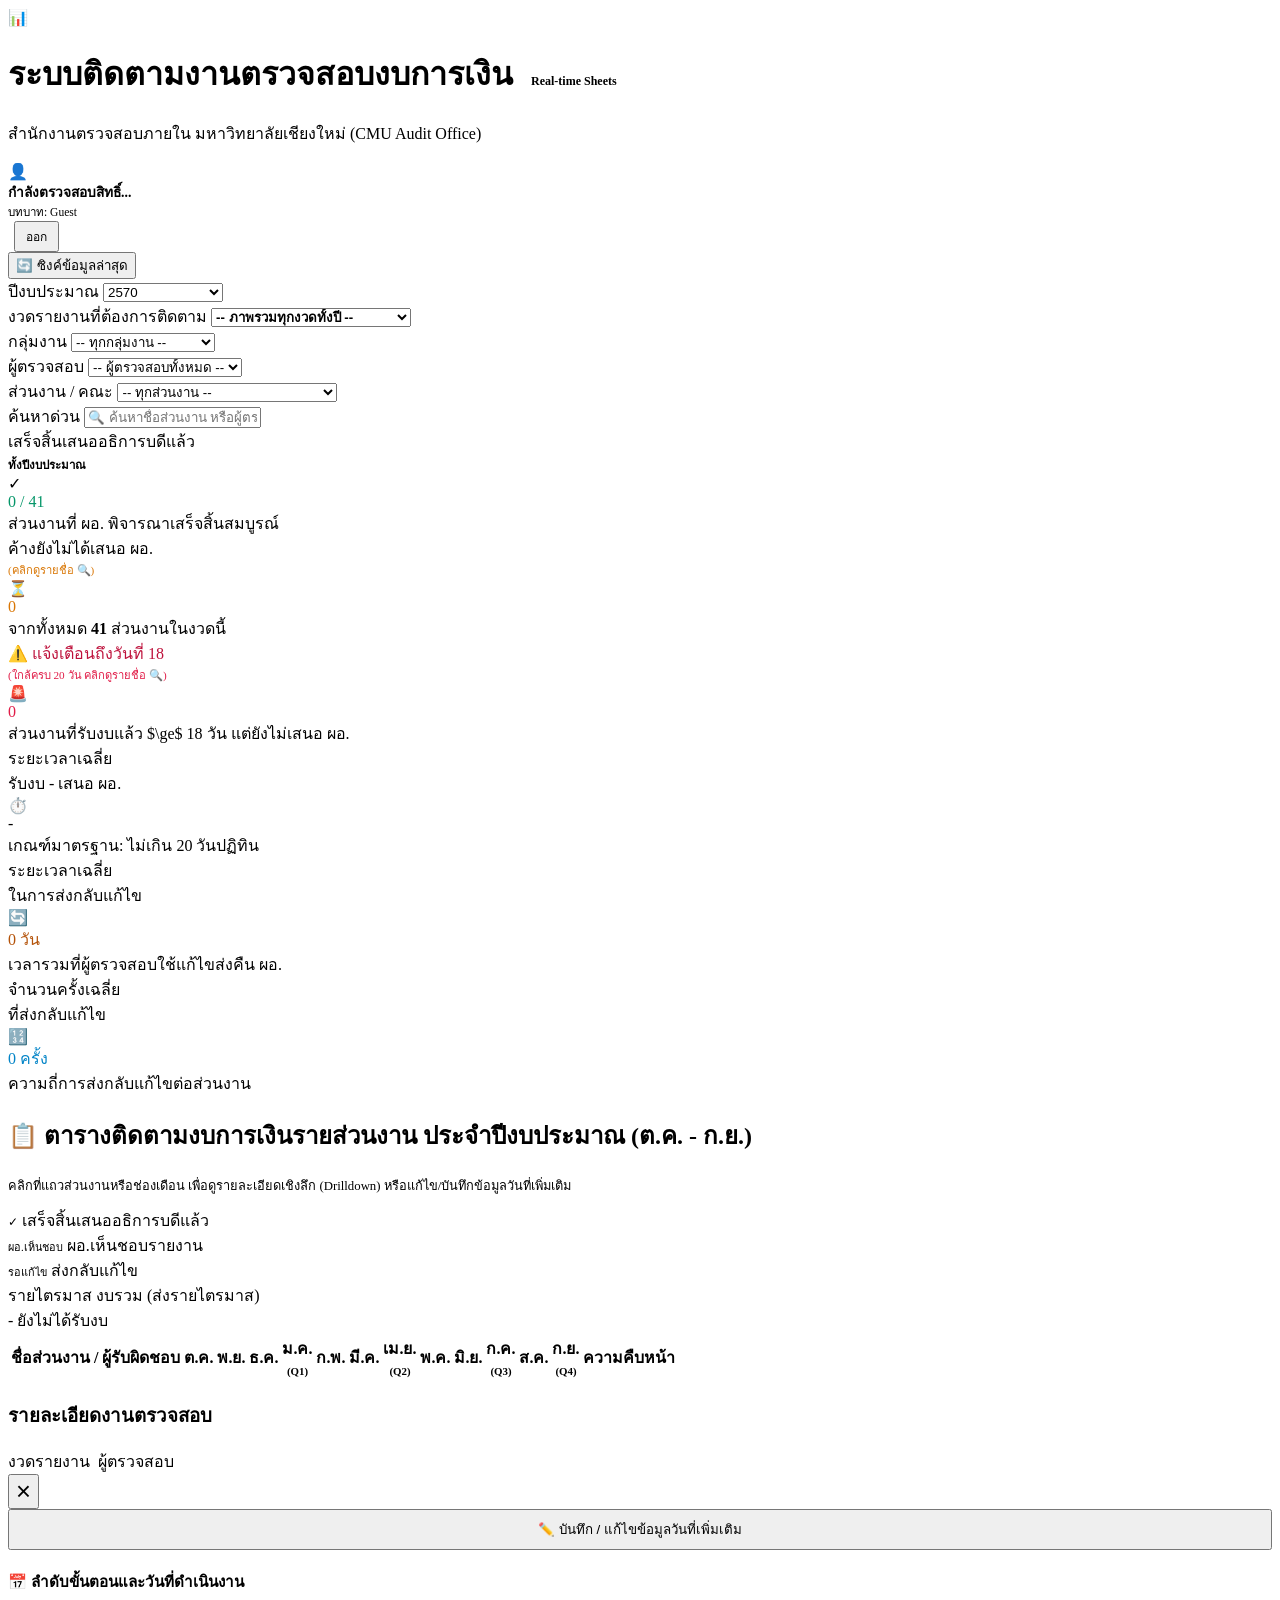
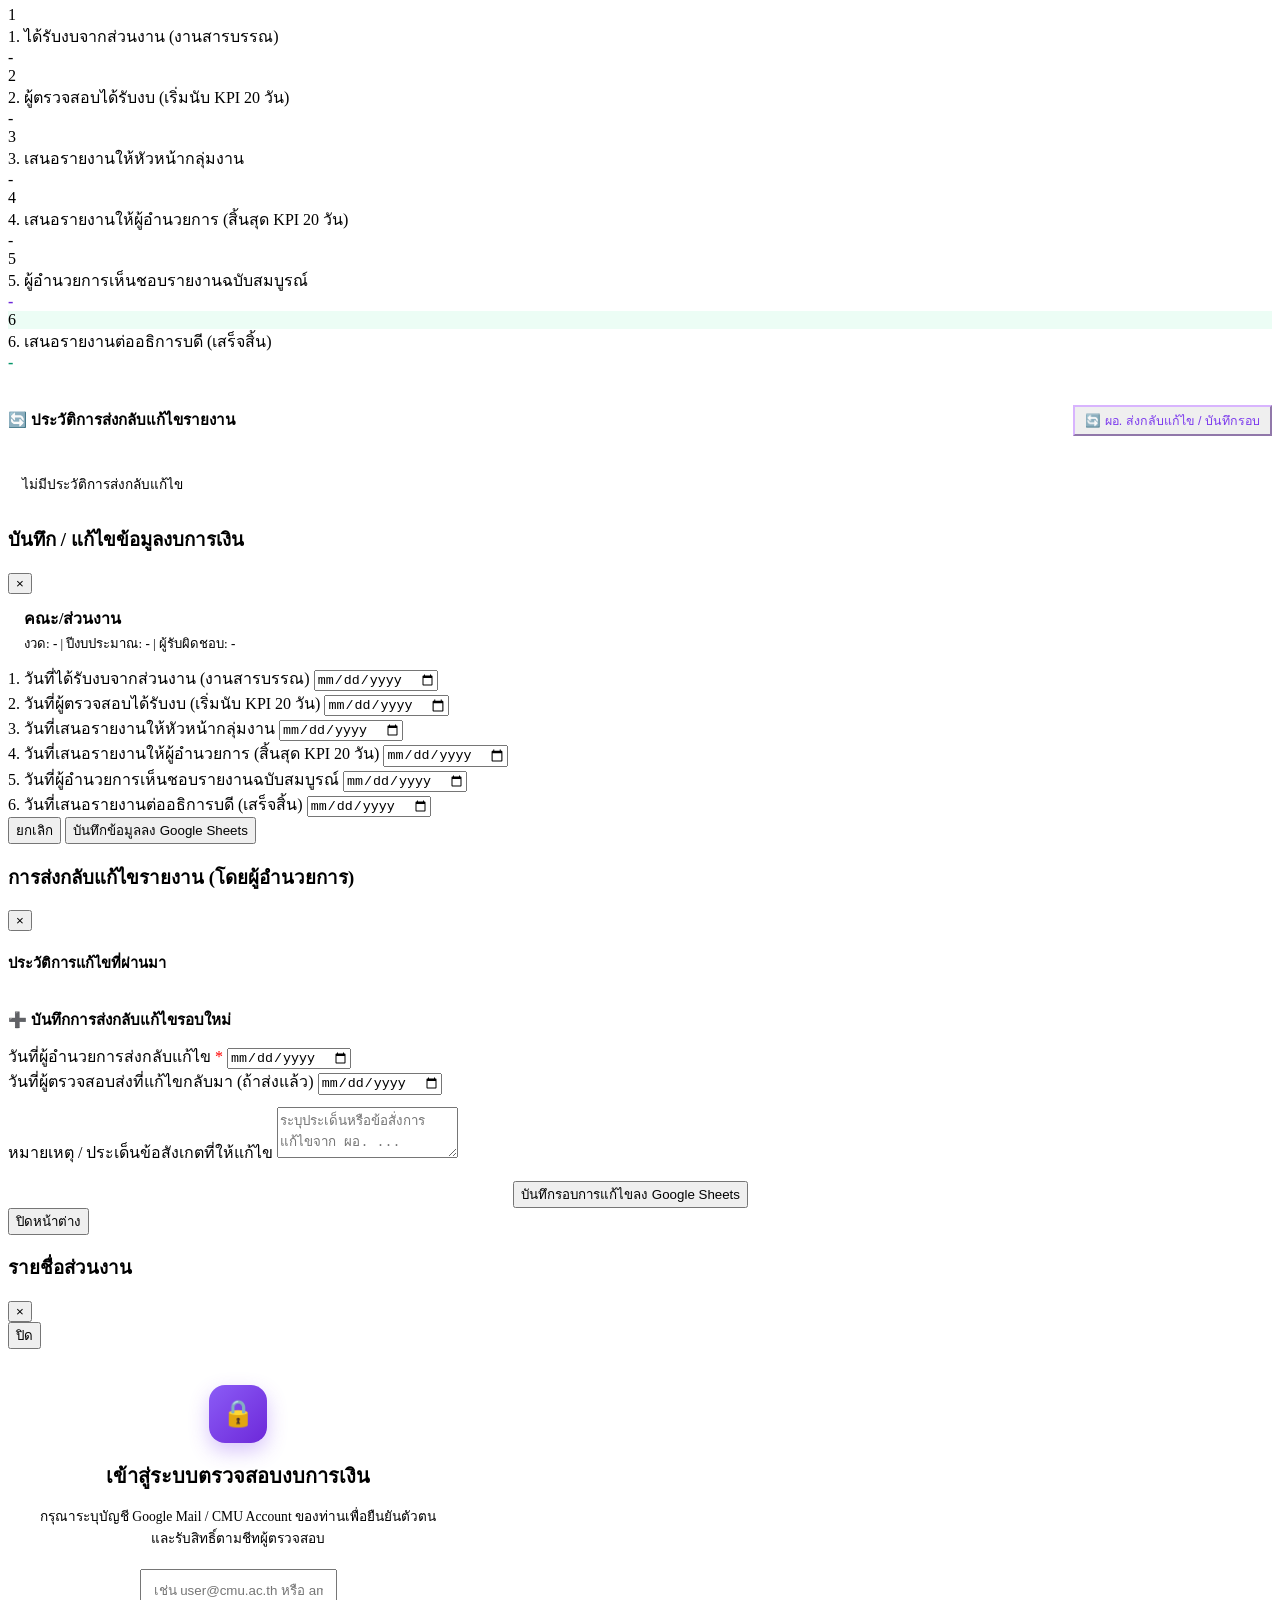
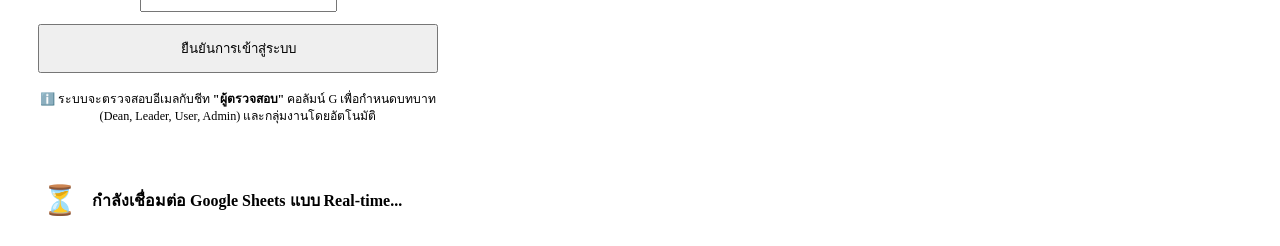
==== commit 18ee4d9f: "Enhance Dashboard: 18-day alert card, date editor for incomplete entries, Dean edit rounds workflow" ====
--- a/GAS_Index.html
+++ b/GAS_Index.html
@@ -11,7 +11,7 @@
 </head>
 <body>
 
-  <!-- 1. Header Bar (Clean Pastel Ambient) -->
+  <!-- 1. Header Bar -->
   <header class="app-header">
     <div class="header-inner">
       <div class="brand-wrapper">
@@ -54,7 +54,7 @@
   <!-- 2. Main Workspace -->
   <main class="main-workspace">
 
-    <!-- Filter Bar (อัตโนมัติรอบรายงาน ไม่มี dropdown รอบรายงานตามที่ขอ) -->
+    <!-- Filter Bar (ไม่มี dropdown "รอบรายงาน" เพราะคำนวณอัตโนมัติในตาราง) -->
     <section class="filter-card">
       <div class="filter-fields-wrap">
         
@@ -68,7 +68,7 @@
           </select>
         </div>
 
-        <!-- งวดรายงาน (หัวใจสำคัญในการคำนวณ KPI สรุปผล เช่น เดือนเมษายน) -->
+        <!-- งวดรายงาน -->
         <div class="filter-item">
           <label>งวดรายงานที่ต้องการติดตาม</label>
           <select id="filter-period" class="filter-input-select" style="min-width: 200px; font-weight: 600; color: var(--primary-purple);">
@@ -125,10 +125,10 @@
       </div>
     </section>
 
-    <!-- 3. Dynamic Executive KPI Summary Cards (คำนวณตอบโจทย์เมื่อกรองงวด เช่น เมษายน) -->
+    <!-- 3. Executive KPI Cards Grid (ปรับปรุงตามที่ระบุ) -->
     <section class="metrics-grid">
 
-      <!-- Card 1: สัดส่วนเสร็จสิ้นในงวด -->
+      <!-- Card 1: เสร็จสิ้นเสนออธิการบดีแล้ว -->
       <div class="metric-card alert-card-emerald">
         <div class="metric-card-top">
           <div class="metric-card-title">
@@ -143,7 +143,7 @@
         </div>
       </div>
 
-      <!-- Card 2: ค้างยังไม่ได้เสนอ ผอ. (คลิก Drilldown ได้) -->
+      <!-- Card 2: ค้างยังไม่ได้เสนอ ผอ. (คลิก Drilldown ดูรายชื่อได้) -->
       <div class="metric-card alert-card-amber" style="cursor: pointer;" onclick="openListDrilldown('dean')" title="คลิกเพื่อดูรายชื่อส่วนงานที่ค้าง">
         <div class="metric-card-top">
           <div class="metric-card-title">
@@ -158,30 +158,30 @@
         </div>
       </div>
 
-      <!-- Card 3: ยังไม่ได้เสนออธิการบดี (คลิก Drilldown ได้) -->
-      <div class="metric-card alert-card-rose" style="cursor: pointer;" onclick="openListDrilldown('president')" title="คลิกเพื่อดูรายชื่อส่วนงานที่ยังไม่เสนออธิการบดี">
+      <!-- Card 3 (เพิ่มใหม่): แจ้งเตือนส่วนงานที่ยังไม่เสนอ ผอ. เมื่อถึงวันที่ 18 (เกณฑ์ 20 วัน) -->
+      <div class="metric-card alert-card-rose" style="cursor: pointer;" onclick="openListDrilldown('day18')" title="คลิกดูรายชื่อส่วนงานที่ใกล้ครบ 20 วัน (ถึงวันที่ 18 เป็นต้นไป)">
         <div class="metric-card-top">
-          <div class="metric-card-title">
-            ยังไม่ได้เสนออธิการบดี
-            <div style="font-size: 0.7rem; color: #e11d48; font-weight: 500;">(คลิกดูรายชื่อ 🔍)</div>
-          </div>
-          <div class="metric-icon-bubble metric-icon-rose">🏛️</div>
-        </div>
-        <div class="metric-big-number" id="kpi-pending-president" style="color: #e11d48;">0</div>
+          <div class="metric-card-title" style="color: #be123c;">
+            ⚠️ แจ้งเตือนถึงวันที่ 18
+            <div style="font-size: 0.7rem; color: #e11d48; font-weight: 500;">(ใกล้ครบ 20 วัน คลิกดูรายชื่อ 🔍)</div>
+          </div>
+          <div class="metric-icon-bubble metric-icon-rose">🚨</div>
+        </div>
+        <div class="metric-big-number" id="kpi-alert-day18" style="color: #e11d48;">0</div>
         <div class="metric-sub-note">
-          อยู่ระหว่างตรวจ / ผอ.พิจารณา / แก้ไข
-        </div>
-      </div>
-
-      <!-- Card 4: ระยะเวลาเฉลี่ยรับงบถึงเสนออธิการบดี -->
+          ส่วนงานที่รับงบแล้ว $\ge$ 18 วัน แต่ยังไม่เสนอ ผอ.
+        </div>
+      </div>
+
+      <!-- Card 4: ระยะเวลาเฉลี่ยรับงบ - เสนอ ผอ. (ปรับปรุงใหม่ตามที่ขอ) -->
       <div class="metric-card">
         <div class="metric-card-top">
-          <div class="metric-card-title">ระยะเวลาเฉลี่ย<br>รับงบถึงเสนออธิการบดี</div>
+          <div class="metric-card-title">ระยะเวลาเฉลี่ย<br>รับงบ - เสนอ ผอ.</div>
           <div class="metric-icon-bubble metric-icon-purple">⏱️</div>
         </div>
-        <div class="metric-big-number" id="kpi-avg-days-president">-</div>
+        <div class="metric-big-number" id="kpi-avg-days-dean" style="color: var(--primary-purple);">-</div>
         <div class="metric-sub-note">
-          เฉลี่ยต่อรายงานที่เสร็จสิ้น
+          เกณฑ์มาตรฐาน: ไม่เกิน 20 วันปฏิทิน
         </div>
       </div>
 
@@ -219,7 +219,7 @@
             <span>📋</span> ตารางติดตามงบการเงินรายส่วนงาน ประจำปีงบประมาณ (ต.ค. - ก.ย.)
           </h2>
           <p style="font-size: 0.8rem; color: var(--text-muted); margin-top: 4px;">
-            คลิกที่แถวส่วนงานหรือสัญลักษณ์ในแต่ละเดือน เพื่อเปิดดูรายละเอียดเชิงลึก (Drilldown) และการดำเนินงาน
+            คลิกที่แถวส่วนงานหรือช่องเดือน เพื่อดูรายละเอียดเชิงลึก (Drilldown) หรือแก้ไข/บันทึกข้อมูลวันที่เพิ่มเติม
           </p>
         </div>
 
@@ -300,6 +300,13 @@
 
     <div class="drawer-body">
 
+      <!-- ปุ่มแก้ไขข้อมูลวันที่เพิ่มเติม (สำหรับกรณีที่กรอกยังไม่ครบทุกช่อง) -->
+      <div style="display: flex; gap: 10px; margin-bottom: 6px;">
+        <button class="btn-primary-purple" style="flex: 1; justify-content: center; padding: 8px 14px;" onclick="openEditTrackingDatesModal()">
+          ✏️ บันทึก / แก้ไขข้อมูลวันที่เพิ่มเติม
+        </button>
+      </div>
+
       <!-- Timeline ก้าวหน้า -->
       <div>
         <h4 style="font-size: 0.95rem; font-weight: 700; color: var(--text-title); margin-bottom: 12px;">
@@ -360,17 +367,24 @@
 
       <hr style="border: 0; border-top: 1px solid var(--border-light);">
 
-      <!-- สถิติการแก้ไข -->
+      <!-- ส่วนประวัติการส่งกลับแก้ไข พร้อมปุ่มสำหรับ ผอ. -->
       <div>
-        <h4 style="font-size: 0.95rem; font-weight: 700; color: var(--text-title); margin-bottom: 8px;">
-          🔄 ประวัติการส่งกลับแก้ไขรายงาน
-        </h4>
-        <div id="drill-edit-info" style="font-size: 0.88rem; color: var(--text-muted); background: var(--purple-50); padding: 12px 16px; border-radius: var(--radius-sm); border: 1px solid var(--border-light);">
+        <div style="display: flex; justify-content: space-between; align-items: center; margin-bottom: 8px;">
+          <h4 style="font-size: 0.95rem; font-weight: 700; color: var(--text-title);">
+            🔄 ประวัติการส่งกลับแก้ไขรายงาน
+          </h4>
+          <!-- ปุ่มเปิด Modal จัดการรอบการแก้ไขสำหรับ ผอ. -->
+          <button id="btn-dean-open-edit-rounds" class="btn-secondary-white" style="font-size: 0.78rem; padding: 4px 10px; color: #7c3aed; border-color: #d8b4fe;" onclick="openManageEditsModal()">
+            🔄 ผอ. ส่งกลับแก้ไข / บันทึกรอบ
+          </button>
+        </div>
+
+        <div id="drill-edit-rounds-list" style="font-size: 0.85rem; color: var(--text-muted); background: var(--purple-50); padding: 12px 14px; border-radius: var(--radius-sm); border: 1px solid var(--border-light);">
           ไม่มีประวัติการส่งกลับแก้ไข
         </div>
       </div>
 
-      <!-- Action ของ ผอ. (Dean Workflow) -->
+      <!-- Action การเห็นชอบและเสนออธิการบดีของ ผอ. -->
       <div id="drill-dean-actions" style="background: #fdf4ff; border: 1px solid #f5d0fe; padding: 16px; border-radius: var(--radius-sm); display: none;">
         <h4 style="font-size: 0.9rem; font-weight: 700; color: #86198f; margin-bottom: 10px;">
           ⚖️ การพิจารณาของผู้อำนวยการ (Dean Action)
@@ -388,39 +402,181 @@
     </div>
   </aside>
 
-  <!-- Modal: Drilldown แสดงรายชื่อส่วนงานค้างส่ง (Dean / President) -->
-  <div id="modal-list-drilldown" class="login-modal-overlay">
-    <div class="login-card-box" style="max-width: 640px; text-align: left;">
-      <div style="display: flex; justify-content: space-between; align-items: center; margin-bottom: 16px;">
-        <h3 id="drilldown-list-title" style="font-size: 1.15rem; font-weight: 700; color: var(--text-title);">รายชื่อส่วนงาน</h3>
-        <button class="modal-close" onclick="document.getElementById('modal-list-drilldown').classList.remove('active')">&times;</button>
-      </div>
-      <div id="drilldown-list-content" style="max-height: 380px; overflow-y: auto;">
+  <!-- Modal 1: บันทึก / แก้ไขข้อมูลวันที่เพิ่มเติม (สำหรับกรอกยังไม่ครบทุกช่อง) -->
+  <div id="modal-edit-tracking" class="modal-overlay">
+    <div class="modal-box">
+      <div class="modal-box-header">
+        <h3 id="modal-edit-track-title">บันทึก / แก้ไขข้อมูลงบการเงิน</h3>
+        <button class="modal-close" onclick="closeModal('modal-edit-tracking')">&times;</button>
+      </div>
+      <form id="form-edit-tracking">
+        <div class="modal-box-body">
+          <input type="hidden" id="edit-track-id">
+          <input type="hidden" id="edit-track-fy">
+          <input type="hidden" id="edit-track-period">
+          <input type="hidden" id="edit-track-dept">
+          <input type="hidden" id="edit-track-cycle">
+          <input type="hidden" id="edit-track-auditor">
+
+          <div style="background: var(--purple-50); border: 1px solid var(--border-light); padding: 12px 16px; border-radius: var(--radius-sm);">
+            <div style="font-size: 1rem; font-weight: 700; color: var(--text-title);" id="edit-display-dept">คณะ/ส่วนงาน</div>
+            <div style="font-size: 0.82rem; color: var(--text-muted); margin-top: 2px;">
+              งวด: <strong id="edit-display-period" style="color: var(--primary-purple);">-</strong> | 
+              ปีงบประมาณ: <strong id="edit-display-fy">-</strong> | 
+              ผู้รับผิดชอบ: <strong id="edit-display-auditor">-</strong>
+            </div>
+          </div>
+
+          <div class="form-group-wrap">
+            <div class="form-field">
+              <label>1. วันที่ได้รับงบจากส่วนงาน (งานสารบรรณ)</label>
+              <input type="date" id="input-edit-date-dept" class="form-input">
+            </div>
+
+            <div class="form-field">
+              <label>2. วันที่ผู้ตรวจสอบได้รับงบ (เริ่มนับ KPI 20 วัน)</label>
+              <input type="date" id="input-edit-date-auditor" class="form-input">
+            </div>
+          </div>
+
+          <div class="form-group-wrap">
+            <div class="form-field">
+              <label>3. วันที่เสนอรายงานให้หัวหน้ากลุ่มงาน</label>
+              <input type="date" id="input-edit-date-leader" class="form-input">
+            </div>
+
+            <div class="form-field">
+              <label>4. วันที่เสนอรายงานให้ผู้อำนวยการ (สิ้นสุด KPI 20 วัน)</label>
+              <input type="date" id="input-edit-date-dean" class="form-input">
+            </div>
+          </div>
+
+          <div class="form-group-wrap">
+            <div class="form-field">
+              <label>5. วันที่ผู้อำนวยการเห็นชอบรายงานฉบับสมบูรณ์</label>
+              <input type="date" id="input-edit-date-approved" class="form-input">
+            </div>
+
+            <div class="form-field">
+              <label>6. วันที่เสนอรายงานต่ออธิการบดี (เสร็จสิ้น)</label>
+              <input type="date" id="input-edit-date-president" class="form-input">
+            </div>
+          </div>
+
+        </div>
+        <div class="modal-box-footer">
+          <button type="button" class="btn-secondary-white" onclick="closeModal('modal-edit-tracking')">ยกเลิก</button>
+          <button type="submit" class="btn-primary-purple">บันทึกข้อมูลลง Google Sheets</button>
+        </div>
+      </form>
+    </div>
+  </div>
+
+  <!-- Modal 2: ผอ. ส่งกลับแก้ไข & เพิ่มการแก้ไข (ครั้งที่ 2, 3, 4...) -->
+  <div id="modal-manage-edits" class="modal-overlay">
+    <div class="modal-box" style="max-width: 740px;">
+      <div class="modal-box-header">
+        <h3 id="modal-manage-edits-title">การส่งกลับแก้ไขรายงาน (โดยผู้อำนวยการ)</h3>
+        <button class="modal-close" onclick="closeModal('modal-manage-edits')">&times;</button>
+      </div>
+      <div class="modal-box-body">
+
+        <!-- ตารางประวัติรอบการแก้ไข -->
+        <div>
+          <h4 style="font-size: 0.92rem; font-weight: 700; color: var(--text-title); margin-bottom: 8px;">
+            ประวัติการแก้ไขที่ผ่านมา
+          </h4>
+          <div id="manage-edits-table-container" style="max-height: 220px; overflow-y: auto;">
+            <!-- Rounds table -->
+          </div>
+        </div>
+
+        <hr style="border: 0; border-top: 1px solid var(--border-light); margin: 6px 0;">
+
+        <!-- ฟอร์มเพิ่มการแก้ไขรอบใหม่ หรือ อัปเดตส่งคืน -->
+        <div>
+          <h4 id="new-edit-round-title" style="font-size: 0.95rem; font-weight: 700; color: var(--primary-purple); margin-bottom: 12px;">
+            ➕ บันทึกการส่งกลับแก้ไขรอบใหม่
+          </h4>
+
+          <form id="form-add-edit-round">
+            <input type="hidden" id="edit-round-track-id">
+            <input type="hidden" id="edit-round-id">
+
+            <div class="form-group-wrap">
+              <div class="form-field">
+                <label>วันที่ผู้อำนวยการส่งกลับแก้ไข <span style="color: red;">*</span></label>
+                <input type="date" id="input-round-date-returned" class="form-input" required>
+              </div>
+
+              <div class="form-field">
+                <label>วันที่ผู้ตรวจสอบส่งที่แก้ไขกลับมา (ถ้าส่งแล้ว)</label>
+                <input type="date" id="input-round-date-resubmitted" class="form-input">
+              </div>
+            </div>
+
+            <div class="form-field" style="margin-top: 12px;">
+              <label>หมายเหตุ / ประเด็นข้อสังเกตที่ให้แก้ไข</label>
+              <textarea id="input-round-note" class="form-input" rows="3" placeholder="ระบุประเด็นหรือข้อสั่งการแก้ไขจาก ผอ. ..."></textarea>
+            </div>
+
+            <div style="display: flex; justify-content: flex-end; margin-top: 16px;">
+              <button type="submit" class="btn-primary-purple">
+                บันทึกรอบการแก้ไขลง Google Sheets
+              </button>
+            </div>
+          </form>
+        </div>
+
+      </div>
+      <div class="modal-box-footer">
+        <button type="button" class="btn-secondary-white" onclick="closeModal('modal-manage-edits')">ปิดหน้าต่าง</button>
+      </div>
+    </div>
+  </div>
+
+  <!-- Modal 3: Drilldown แสดงรายชื่อส่วนงานค้างส่ง (Dean / Alert 18 วัน) -->
+  <div id="modal-list-drilldown" class="modal-overlay">
+    <div class="modal-box" style="max-width: 680px;">
+      <div class="modal-box-header">
+        <h3 id="drilldown-list-title">รายชื่อส่วนงาน</h3>
+        <button class="modal-close" onclick="closeModal('modal-list-drilldown')">&times;</button>
+      </div>
+      <div class="modal-box-body" id="drilldown-list-content" style="max-height: 420px; overflow-y: auto;">
         <!-- Injected table -->
       </div>
+      <div class="modal-box-footer">
+        <button type="button" class="btn-secondary-white" onclick="closeModal('modal-list-drilldown')">ปิด</button>
+      </div>
     </div>
   </div>
 
-  <!-- Modal: Login ยืนยันตัวตนด้วย Gmail (กำหนดสิทธิ์จริงจากชีท ผู้ตรวจสอบ) -->
-  <div id="modal-login" class="login-modal-overlay">
-    <div class="login-card-box">
-      <div class="login-logo-box">🔒</div>
-      <h2>เข้าสู่ระบบตรวจสอบงบการเงิน</h2>
-      <p>กรุณาระบุบัญชี Google Mail / CMU Account ของท่านเพื่อยืนยันตัวตนและรับสิทธิ์ตามทะเบียนในระบบ</p>
-
-      <form id="login-form">
-        <input type="email" id="login-email-input" class="login-form-input" placeholder="ระบุอีเมล เช่น user@cmu.ac.th หรือ amornrath.f@gmail.com" required>
-        
-        <div id="login-error-msg" style="display: none; color: #dc2626; font-size: 0.8rem; background: #fef2f2; padding: 10px; border-radius: 8px; margin-bottom: 14px; text-align: left;">
-        </div>
-
-        <button type="submit" class="btn-primary-purple" style="width: 100%; justify-content: center; padding: 12px;">
-          ยืนยันการเข้าสู่ระบบ
-        </button>
-      </form>
-
-      <div style="margin-top: 18px; font-size: 0.76rem; color: var(--text-muted); line-height: 1.4;">
-        ℹ️ ระบบจะตรวจสอบอีเมลของท่านกับชีท <strong>"ผู้ตรวจสอบ"</strong> คอลัมน์ G เพื่อกำหนดบทบาท (Dean, Leader, User, Admin) และกลุ่มงานโดยอัตโนมัติ
+  <!-- Modal 4: Login ยืนยันตัวตนด้วย Gmail (กำหนดสิทธิ์จริงจากชีท ผู้ตรวจสอบ) -->
+  <div id="modal-login" class="modal-overlay">
+    <div class="modal-box" style="max-width: 460px; text-align: center;">
+      <div style="padding: 36px 30px;">
+        <div style="width: 58px; height: 58px; border-radius: 16px; background: linear-gradient(135deg, #8b5cf6, #6d28d9); color: #fff; font-size: 26px; display: flex; align-items: center; justify-content: center; margin: 0 auto 16px; box-shadow: 0 8px 20px rgba(124, 58, 237, 0.3);">
+          🔒
+        </div>
+        <h2 style="font-size: 1.25rem; font-weight: 700; color: var(--text-title); margin-bottom: 6px;">เข้าสู่ระบบตรวจสอบงบการเงิน</h2>
+        <p style="font-size: 0.85rem; color: var(--text-muted); margin-bottom: 20px;">
+          กรุณาระบุบัญชี Google Mail / CMU Account ของท่านเพื่อยืนยันตัวตนและรับสิทธิ์ตามชีทผู้ตรวจสอบ
+        </p>
+
+        <form id="login-form">
+          <input type="email" id="login-email-input" class="form-input" style="padding: 12px; margin-bottom: 12px; text-align: center;" placeholder="เช่น user@cmu.ac.th หรือ amornrath.f@gmail.com" required>
+          
+          <div id="login-error-msg" style="display: none; color: #dc2626; font-size: 0.8rem; background: #fef2f2; padding: 10px; border-radius: 8px; margin-bottom: 14px; text-align: left;">
+          </div>
+
+          <button type="submit" class="btn-primary-purple" style="width: 100%; justify-content: center; padding: 12px;">
+            ยืนยันการเข้าสู่ระบบ
+          </button>
+        </form>
+
+        <div style="margin-top: 18px; font-size: 0.76rem; color: var(--text-muted); line-height: 1.4;">
+          ℹ️ ระบบจะตรวจสอบอีเมลกับชีท <strong>"ผู้ตรวจสอบ"</strong> คอลัมน์ G เพื่อกำหนดบทบาท (Dean, Leader, User, Admin) และกลุ่มงานโดยอัตโนมัติ
+        </div>
       </div>
     </div>
   </div>
@@ -429,7 +585,7 @@
   <div id="toast-container" class="toast-container"></div>
 
   <!-- Global Loading -->
-  <div id="global-loading" class="login-modal-overlay" style="background: rgba(255, 255, 255, 0.7); z-index: 300;">
+  <div id="global-loading" class="modal-overlay" style="background: rgba(255, 255, 255, 0.7); z-index: 300;">
     <div style="background: #ffffff; padding: 22px 34px; border-radius: 16px; box-shadow: var(--shadow-dropdown); display: flex; align-items: center; gap: 14px; border: 1px solid var(--border-light);">
       <div style="font-size: 1.8rem; animation: spin 1s linear infinite;">⏳</div>
       <div style="font-weight: 600; color: var(--text-title);">กำลังเชื่อมต่อ Google Sheets แบบ Real-time...</div>
